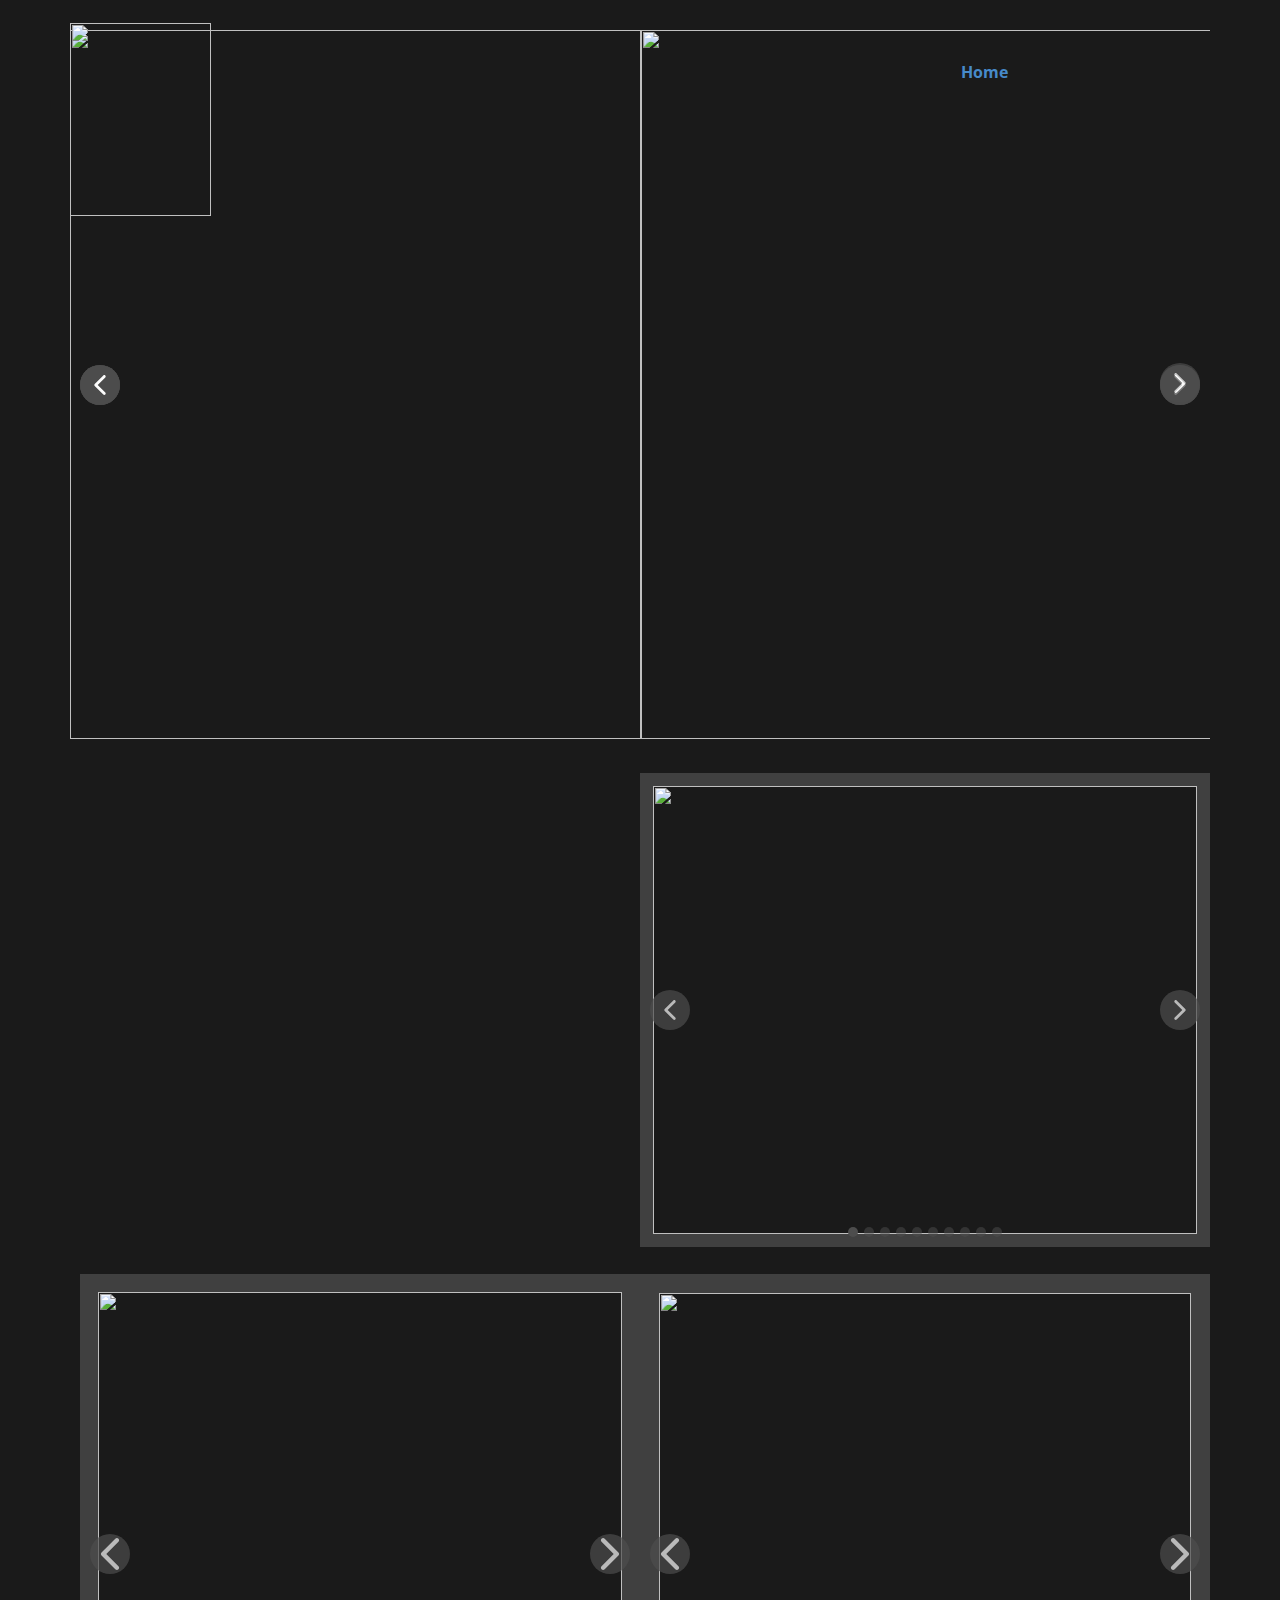
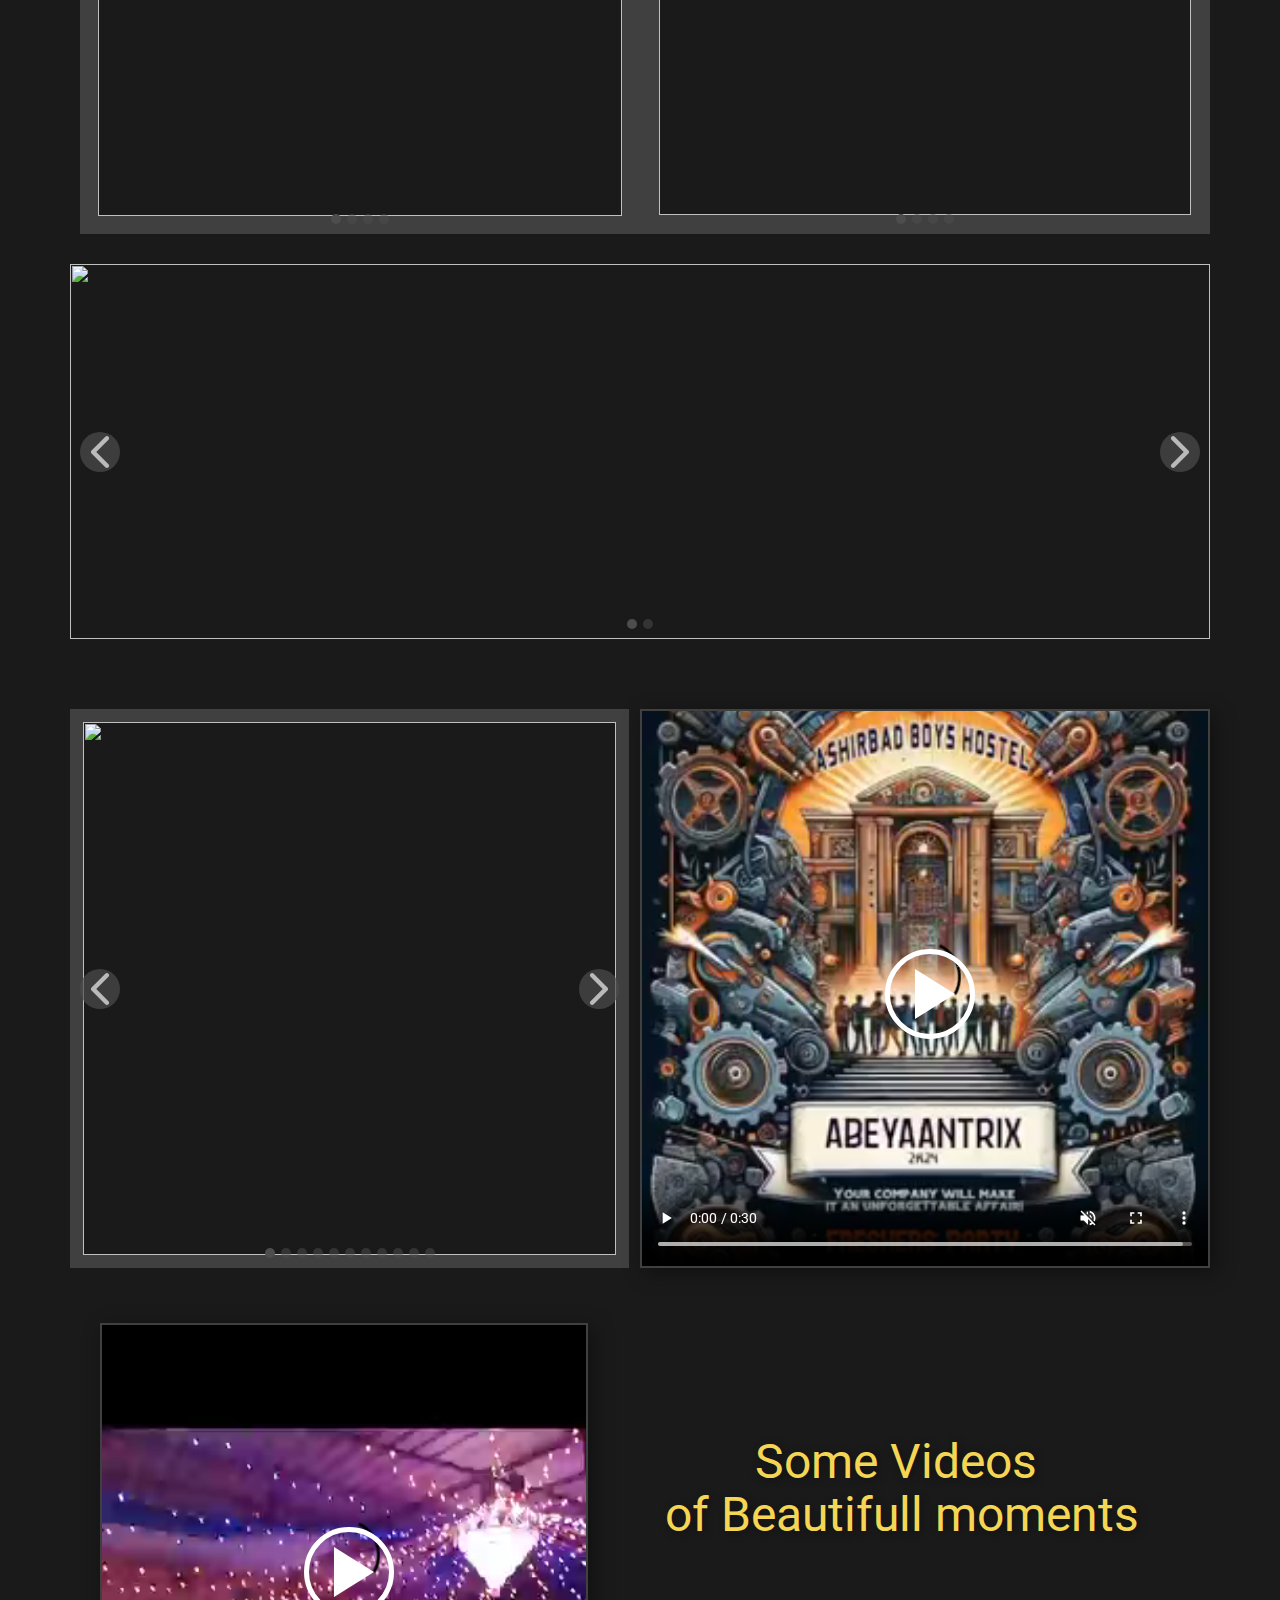
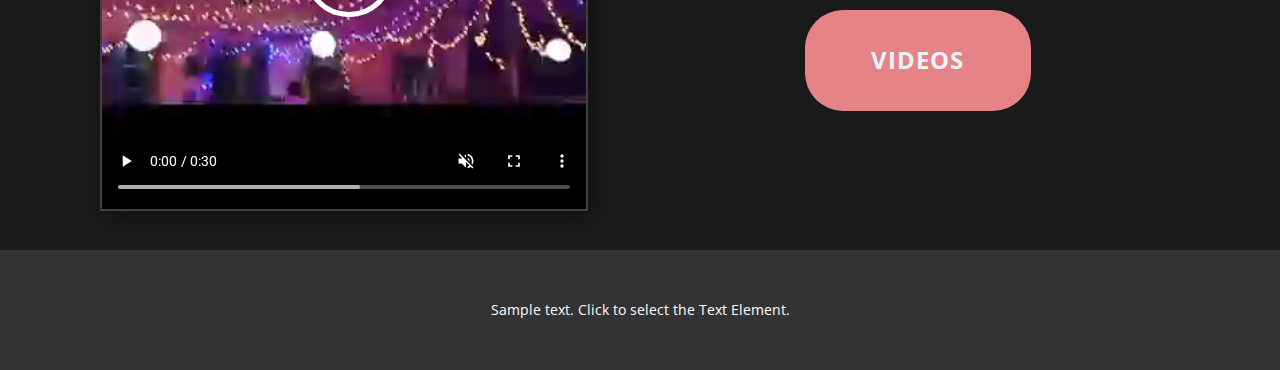
==== index.html @ 58b84826 "Add files via upload" ====
<!DOCTYPE html>
<html style="font-size: 16px;" lang="en"><head>
    <meta name="viewport" content="width=device-width, initial-scale=1.0">
    <meta charset="utf-8">
    <meta name="keywords" content="Some Videos&nbsp;of Beautifull moments">
    <meta name="description" content="">
    <title>Home</title>
    <link rel="stylesheet" href="style.css" media="screen">
<link rel="stylesheet" href="Home.css" media="screen">
    <script class="u-script" type="text/javascript" src="jquery.js" defer=""></script>
    <script class="u-script" type="text/javascript" src="script.js" defer=""></script>
    <meta name="generator" content="mess parti 2024">
    <link id="u-theme-google-font" rel="stylesheet" href="https://fonts.googleapis.com/css?family=Roboto:100,100i,300,300i,400,400i,500,500i,700,700i,900,900i|Open+Sans:300,300i,400,400i,500,500i,600,600i,700,700i,800,800i">
    
    
    
    
    
    
    <script type="application/ld+json">{
		"@context": "http://schema.org",
		"@type": "Organization",
		"name": "mess 2024",
		"logo": "images/IMG-20240323-WA0012.jpg"
}</script>
    <meta name="theme-color" content="#478ac9">
    <meta property="og:title" content="Home">
    <meta property="og:type" content="website">
  <meta data-intl-tel-input-cdn-path="intlTelInput/"></head>
  <body data-path-to-root="./" data-include-products="false" class="u-body u-overlap u-xl-mode" data-lang="en"><header class="u-clearfix u-header u-header" id="sec-2271"><div class="u-clearfix u-sheet u-sheet-1">
        <a href="https://nicepage.com" class="u-hover-feature u-image u-logo u-image-1" data-image-width="759" data-image-height="1017">
          <img src="images/IMG-20240323-WA0012.jpg" class="u-logo-image u-logo-image-1">
        </a>
        <nav class="u-menu u-menu-one-level u-offcanvas u-menu-1">
          <div class="menu-collapse" style="font-size: 1rem; letter-spacing: 0px; font-weight: 700;">
            <a class="u-button-style u-custom-border u-custom-border-color u-custom-borders u-custom-left-right-menu-spacing u-custom-padding-bottom u-custom-text-color u-custom-top-bottom-menu-spacing u-nav-link u-text-active-palette-1-base u-text-hover-palette-2-base" href="#">
              <svg class="u-svg-link" viewBox="0 0 24 24"><use xmlns:xlink="http://www.w3.org/1999/xlink" xlink:href="#menu-hamburger"></use></svg>
              <svg class="u-svg-content" version="1.1" id="menu-hamburger" viewBox="0 0 16 16" x="0px" y="0px" xmlns:xlink="http://www.w3.org/1999/xlink" xmlns="http://www.w3.org/2000/svg"><g><rect y="1" width="16" height="2"></rect><rect y="7" width="16" height="2"></rect><rect y="13" width="16" height="2"></rect>
</g></svg>
            </a>
          </div>
          <div class="u-custom-menu u-nav-container">
            <ul class="u-nav u-spacing-20 u-unstyled u-nav-1"><li class="u-nav-item"><a class="u-button-style u-nav-link u-text-active-palette-1-base u-text-grey-90 u-text-hover-palette-2-base" href="Home.html" style="padding: 10px;">Home</a>
</li><li class="u-nav-item"><a class="u-button-style u-nav-link u-text-active-palette-1-base u-text-grey-90 u-text-hover-palette-2-base" href="About.html" target="_blank" style="padding: 10px;">About</a>
</li><li class="u-nav-item"><a class="u-button-style u-nav-link u-text-active-palette-1-base u-text-grey-90 u-text-hover-palette-2-base" href="Contact.html" target="_blank" style="padding: 10px;">Contact</a>
</li></ul>
          </div>
          <div class="u-custom-menu u-nav-container-collapse">
            <div class="u-black u-container-style u-inner-container-layout u-opacity u-opacity-95 u-sidenav">
              <div class="u-inner-container-layout u-sidenav-overflow">
                <div class="u-menu-close"></div>
                <ul class="u-align-center u-nav u-popupmenu-items u-unstyled u-nav-2"><li class="u-nav-item"><a class="u-button-style u-nav-link" href="Home.html">Home</a>
</li><li class="u-nav-item"><a class="u-button-style u-nav-link" href="About.html" target="_blank">About</a>
</li><li class="u-nav-item"><a class="u-button-style u-nav-link" href="Contact.html" target="_blank">Contact</a>
</li></ul>
              </div>
            </div>
            <div class="u-black u-menu-overlay u-opacity u-opacity-70"></div>
          </div>
        </nav>
      </div></header>
    <section class="u-clearfix u-grey-90 u-section-1" id="sec-4400">
      <div class="u-clearfix u-sheet u-valign-middle u-sheet-1">
        <div class="u-expanded-width u-gallery u-layout-horizontal u-lightbox u-no-transition u-show-text-on-hover u-width-fixed u-gallery-1" id="carousel-5903">
          <div class="u-gallery-inner u-gallery-inner-1" role="listbox"><div class="u-effect-fade u-gallery-item u-gallery-item-1"><div class="u-back-slide" data-image-width="3000" data-image-height="3000"><img class="u-back-image u-back-image-1" src="images/IMG20240323182809.jpg">
</div><div class="u-align-center u-over-slide u-shading u-over-slide-1"></div>
</div><div class="u-effect-fade u-gallery-item u-gallery-item-2"><div class="u-back-slide" data-image-width="3000" data-image-height="3000"><img class="u-back-image u-back-image-2" src="images/IMG20240323181850.jpg">
</div><div class="u-align-center u-over-slide u-shading u-over-slide-2"></div>
</div><div class="u-effect-fade u-gallery-item u-gallery-item-3" data-image-width="3000" data-image-height="3000"><div class="u-back-slide" data-image-width="3000" data-image-height="3000"><img class="u-back-image u-back-image-3" src="images/IMG20240323182809.jpg">
</div><div class="u-align-center u-over-slide u-shading u-over-slide-3"></div><style data-mode="XL"></style><style data-mode="LG"></style><style data-mode="MD"></style><style data-mode="SM"></style><style data-mode="XS"></style>
</div><div class="u-effect-fade u-gallery-item u-gallery-item-4" data-image-width="3000" data-image-height="3000"><div class="u-back-slide"><img class="u-back-image u-back-image-4" src="images/IMG20240323181850.jpg">
</div><div class="u-align-center u-over-slide u-shading u-over-slide-4"></div><style data-mode="XL"></style><style data-mode="LG"></style><style data-mode="MD"></style><style data-mode="SM"></style><style data-mode="XS"></style>
</div><div class="u-effect-fade u-gallery-item u-gallery-item-5" data-image-width="3000" data-image-height="3000"><div class="u-back-slide"><img class="u-back-image u-back-image-5" src="images/IMG20240323181857.jpg">
</div><div class="u-align-center u-over-slide u-shading u-over-slide-5"></div><style data-mode="XL"></style><style data-mode="LG"></style><style data-mode="MD"></style><style data-mode="SM"></style><style data-mode="XS"></style>
</div><div class="u-effect-fade u-gallery-item u-gallery-item-6" data-image-width="3000" data-image-height="3000"><div class="u-back-slide"><img class="u-back-image u-back-image-6" src="images/IMG20240323182817.jpg">
</div><div class="u-align-center u-over-slide u-shading u-over-slide-6"></div><style data-mode="XL"></style><style data-mode="LG"></style><style data-mode="MD"></style><style data-mode="SM"></style><style data-mode="XS"></style>
</div></div>
          <a class="u-absolute-vcenter u-gallery-nav u-gallery-nav-prev u-grey-70 u-icon-circle u-opacity u-opacity-70 u-spacing-10 u-text-white u-gallery-nav-1" href="#" role="button">
            <span aria-hidden="true">
              <svg viewBox="0 0 451.847 451.847"><path d="M97.141,225.92c0-8.095,3.091-16.192,9.259-22.366L300.689,9.27c12.359-12.359,32.397-12.359,44.751,0
c12.354,12.354,12.354,32.388,0,44.748L173.525,225.92l171.903,171.909c12.354,12.354,12.354,32.391,0,44.744
c-12.354,12.365-32.386,12.365-44.745,0l-194.29-194.281C100.226,242.115,97.141,234.018,97.141,225.92z"></path></svg>
            </span>
            <span class="sr-only">
              <svg viewBox="0 0 451.847 451.847"><path d="M97.141,225.92c0-8.095,3.091-16.192,9.259-22.366L300.689,9.27c12.359-12.359,32.397-12.359,44.751,0
c12.354,12.354,12.354,32.388,0,44.748L173.525,225.92l171.903,171.909c12.354,12.354,12.354,32.391,0,44.744
c-12.354,12.365-32.386,12.365-44.745,0l-194.29-194.281C100.226,242.115,97.141,234.018,97.141,225.92z"></path></svg>
            </span>
          </a>
          <a class="u-absolute-vcenter u-gallery-nav u-gallery-nav-next u-grey-70 u-icon-circle u-opacity u-opacity-70 u-spacing-10 u-text-white u-gallery-nav-2" href="#" role="button">
            <span aria-hidden="true">
              <svg viewBox="0 0 451.846 451.847"><path d="M345.441,248.292L151.154,442.573c-12.359,12.365-32.397,12.365-44.75,0c-12.354-12.354-12.354-32.391,0-44.744
L278.318,225.92L106.409,54.017c-12.354-12.359-12.354-32.394,0-44.748c12.354-12.359,32.391-12.359,44.75,0l194.287,194.284
c6.177,6.18,9.262,14.271,9.262,22.366C354.708,234.018,351.617,242.115,345.441,248.292z"></path></svg>
            </span>
            <span class="sr-only">
              <svg viewBox="0 0 451.846 451.847"><path d="M345.441,248.292L151.154,442.573c-12.359,12.365-32.397,12.365-44.75,0c-12.354-12.354-12.354-32.391,0-44.744
L278.318,225.92L106.409,54.017c-12.354-12.359-12.354-32.394,0-44.748c12.354-12.359,32.391-12.359,44.75,0l194.287,194.284
c6.177,6.18,9.262,14.271,9.262,22.366C354.708,234.018,351.617,242.115,345.441,248.292z"></path></svg>
            </span>
          </a>
          <a class="u-absolute-vcenter u-gallery-nav u-gallery-nav-prev u-grey-70 u-icon-circle u-opacity u-opacity-70 u-spacing-10 u-text-white u-gallery-nav-3" href="#" role="button">
            <span aria-hidden="true">
              <svg viewBox="0 0 451.847 451.847"><path d="M97.141,225.92c0-8.095,3.091-16.192,9.259-22.366L300.689,9.27c12.359-12.359,32.397-12.359,44.751,0
c12.354,12.354,12.354,32.388,0,44.748L173.525,225.92l171.903,171.909c12.354,12.354,12.354,32.391,0,44.744
c-12.354,12.365-32.386,12.365-44.745,0l-194.29-194.281C100.226,242.115,97.141,234.018,97.141,225.92z"></path></svg>
            </span>
            <span class="sr-only">
              <svg viewBox="0 0 451.847 451.847"><path d="M97.141,225.92c0-8.095,3.091-16.192,9.259-22.366L300.689,9.27c12.359-12.359,32.397-12.359,44.751,0
c12.354,12.354,12.354,32.388,0,44.748L173.525,225.92l171.903,171.909c12.354,12.354,12.354,32.391,0,44.744
c-12.354,12.365-32.386,12.365-44.745,0l-194.29-194.281C100.226,242.115,97.141,234.018,97.141,225.92z"></path></svg>
            </span>
          </a>
          <a class="u-absolute-vcenter u-gallery-nav u-gallery-nav-next u-grey-70 u-icon-circle u-opacity u-opacity-70 u-spacing-10 u-text-white u-gallery-nav-4" href="#" role="button">
            <span aria-hidden="true">
              <svg viewBox="0 0 451.846 451.847"><path d="M345.441,248.292L151.154,442.573c-12.359,12.365-32.397,12.365-44.75,0c-12.354-12.354-12.354-32.391,0-44.744
L278.318,225.92L106.409,54.017c-12.354-12.359-12.354-32.394,0-44.748c12.354-12.359,32.391-12.359,44.75,0l194.287,194.284
c6.177,6.18,9.262,14.271,9.262,22.366C354.708,234.018,351.617,242.115,345.441,248.292z"></path></svg>
            </span>
            <span class="sr-only">
              <svg viewBox="0 0 451.846 451.847"><path d="M345.441,248.292L151.154,442.573c-12.359,12.365-32.397,12.365-44.75,0c-12.354-12.354-12.354-32.391,0-44.744
L278.318,225.92L106.409,54.017c-12.354-12.359-12.354-32.394,0-44.748c12.354-12.359,32.391-12.359,44.75,0l194.287,194.284
c6.177,6.18,9.262,14.271,9.262,22.366C354.708,234.018,351.617,242.115,345.441,248.292z"></path></svg>
            </span>
          </a>
          <a class="u-absolute-vcenter u-gallery-nav u-gallery-nav-prev u-grey-70 u-icon-circle u-opacity u-opacity-70 u-spacing-10 u-text-white u-gallery-nav-5" href="#" role="button">
            <span aria-hidden="true">
              <svg viewBox="0 0 451.847 451.847"><path d="M97.141,225.92c0-8.095,3.091-16.192,9.259-22.366L300.689,9.27c12.359-12.359,32.397-12.359,44.751,0
c12.354,12.354,12.354,32.388,0,44.748L173.525,225.92l171.903,171.909c12.354,12.354,12.354,32.391,0,44.744
c-12.354,12.365-32.386,12.365-44.745,0l-194.29-194.281C100.226,242.115,97.141,234.018,97.141,225.92z"></path></svg>
            </span>
            <span class="sr-only">
              <svg viewBox="0 0 451.847 451.847"><path d="M97.141,225.92c0-8.095,3.091-16.192,9.259-22.366L300.689,9.27c12.359-12.359,32.397-12.359,44.751,0
c12.354,12.354,12.354,32.388,0,44.748L173.525,225.92l171.903,171.909c12.354,12.354,12.354,32.391,0,44.744
c-12.354,12.365-32.386,12.365-44.745,0l-194.29-194.281C100.226,242.115,97.141,234.018,97.141,225.92z"></path></svg>
            </span>
          </a>
          <a class="u-absolute-vcenter u-gallery-nav u-gallery-nav-next u-grey-70 u-icon-circle u-opacity u-opacity-70 u-spacing-10 u-text-white u-gallery-nav-6" href="#" role="button">
            <span aria-hidden="true">
              <svg viewBox="0 0 451.846 451.847"><path d="M345.441,248.292L151.154,442.573c-12.359,12.365-32.397,12.365-44.75,0c-12.354-12.354-12.354-32.391,0-44.744
L278.318,225.92L106.409,54.017c-12.354-12.359-12.354-32.394,0-44.748c12.354-12.359,32.391-12.359,44.75,0l194.287,194.284
c6.177,6.18,9.262,14.271,9.262,22.366C354.708,234.018,351.617,242.115,345.441,248.292z"></path></svg>
            </span>
            <span class="sr-only">
              <svg viewBox="0 0 451.846 451.847"><path d="M345.441,248.292L151.154,442.573c-12.359,12.365-32.397,12.365-44.75,0c-12.354-12.354-12.354-32.391,0-44.744
L278.318,225.92L106.409,54.017c-12.354-12.359-12.354-32.394,0-44.748c12.354-12.359,32.391-12.359,44.75,0l194.287,194.284
c6.177,6.18,9.262,14.271,9.262,22.366C354.708,234.018,351.617,242.115,345.441,248.292z"></path></svg>
            </span>
          </a>
          <a class="u-absolute-vcenter u-gallery-nav u-gallery-nav-prev u-grey-70 u-icon-circle u-opacity u-opacity-70 u-spacing-10 u-text-white u-gallery-nav-7" href="#" role="button">
            <span aria-hidden="true">
              <svg viewBox="0 0 451.847 451.847"><path d="M97.141,225.92c0-8.095,3.091-16.192,9.259-22.366L300.689,9.27c12.359-12.359,32.397-12.359,44.751,0
c12.354,12.354,12.354,32.388,0,44.748L173.525,225.92l171.903,171.909c12.354,12.354,12.354,32.391,0,44.744
c-12.354,12.365-32.386,12.365-44.745,0l-194.29-194.281C100.226,242.115,97.141,234.018,97.141,225.92z"></path></svg>
            </span>
            <span class="sr-only">
              <svg viewBox="0 0 451.847 451.847"><path d="M97.141,225.92c0-8.095,3.091-16.192,9.259-22.366L300.689,9.27c12.359-12.359,32.397-12.359,44.751,0
c12.354,12.354,12.354,32.388,0,44.748L173.525,225.92l171.903,171.909c12.354,12.354,12.354,32.391,0,44.744
c-12.354,12.365-32.386,12.365-44.745,0l-194.29-194.281C100.226,242.115,97.141,234.018,97.141,225.92z"></path></svg>
            </span>
          </a>
          <a class="u-gallery-nav u-gallery-nav-next u-grey-70 u-icon-circle u-opacity u-opacity-70 u-spacing-10 u-text-white u-gallery-nav-8" href="#" role="button">
            <span aria-hidden="true">
              <svg viewBox="0 0 451.846 451.847"><path d="M345.441,248.292L151.154,442.573c-12.359,12.365-32.397,12.365-44.75,0c-12.354-12.354-12.354-32.391,0-44.744
L278.318,225.92L106.409,54.017c-12.354-12.359-12.354-32.394,0-44.748c12.354-12.359,32.391-12.359,44.75,0l194.287,194.284
c6.177,6.18,9.262,14.271,9.262,22.366C354.708,234.018,351.617,242.115,345.441,248.292z"></path></svg>
            </span>
            <span class="sr-only">
              <svg viewBox="0 0 451.846 451.847"><path d="M345.441,248.292L151.154,442.573c-12.359,12.365-32.397,12.365-44.75,0c-12.354-12.354-12.354-32.391,0-44.744
L278.318,225.92L106.409,54.017c-12.354-12.359-12.354-32.394,0-44.748c12.354-12.359,32.391-12.359,44.75,0l194.287,194.284
c6.177,6.18,9.262,14.271,9.262,22.366C354.708,234.018,351.617,242.115,345.441,248.292z"></path></svg>
            </span>
          </a>
        </div>
      </div>
    </section>
    <section class="u-clearfix u-grey-90 u-section-2" id="sec-0dc5">
      <div class="u-clearfix u-sheet u-sheet-1">
        <div class="data-layout-selected u-clearfix u-gutter-18 u-layout-wrap u-layout-wrap-1">
          <div class="u-layout">
            <div class="u-layout-row">
              <div class="u-align-left u-container-style u-layout-cell u-left-cell u-size-30 u-layout-cell-1">
                <div class="u-container-layout u-container-layout-1">
                  <div class="u-align-left u-border-2 u-border-grey-75 u-expanded u-video u-video-1" data-animation-name="bounceIn" data-animation-duration="1000" data-animation-direction="" data-animation-delay="0">
                    <div class="embed-responsive embed-responsive-1">
                      <iframe style="position: absolute;top: 0;left: 0;width: 100%;height: 100%;" class="embed-responsive-item" src="https://www.youtube.com/embed/3Sv-1KgGHLw?mute=1&amp;showinfo=0&amp;controls=1&amp;start=0" frameborder="0" allowfullscreen=""></iframe>
                    </div>
                  </div>
                </div>
              </div>
              <div class="u-align-left u-container-style u-layout-cell u-size-30 u-layout-cell-2" data-animation-name="bounceIn" data-animation-duration="1000" data-animation-delay="0" data-animation-direction="">
                <div class="u-container-layout u-container-layout-2">
                  <div class="u-align-left u-border-2 u-border-grey-75 u-expanded u-video u-video-2">
                    <div class="embed-responsive embed-responsive-2">
                      <iframe style="position: absolute;top: 0;left: 0;width: 100%;height: 100%;" class="embed-responsive-item" src="https://www.youtube.com/embed/1M1KbGJQprs?mute=1&amp;showinfo=0&amp;controls=1&amp;start=0" frameborder="0" allowfullscreen=""></iframe>
                    </div>
                  </div>
                </div>
              </div>
            </div>
          </div>
        </div>
        <div class="custom-expanded u-carousel u-gallery u-gallery-slider u-layout-carousel u-lightbox u-no-transition u-show-text-on-hover u-gallery-1" data-interval="5000" data-u-ride="carousel" id="carousel-f7e7">
          <ol class="u-absolute-hcenter u-carousel-indicators u-carousel-indicators-1">
            <li data-u-target="#carousel-f7e7" data-u-slide-to="0" class="u-active u-grey-70 u-shape-circle" style="width: 10px; height: 10px;"></li>
            <li data-u-target="#carousel-f7e7" data-u-slide-to="1" class="u-grey-70 u-shape-circle" style="width: 10px; height: 10px;"></li>
            <li data-u-target="#carousel-f7e7" data-u-slide-to="2" class="u-grey-70 u-shape-circle" style="width: 10px; height: 10px;"></li>
            <li data-u-target="#carousel-f7e7" data-u-slide-to="3" class="u-grey-70 u-shape-circle" style="width: 10px; height: 10px;"></li>
            <li data-u-target="#carousel-f7e7" data-u-slide-to="4" class="u-grey-70 u-shape-circle" style="width: 10px; height: 10px;"></li>
            <li data-u-target="#carousel-f7e7" data-u-slide-to="5" class="u-grey-70 u-shape-circle" style="width: 10px; height: 10px;"></li>
            <li data-u-target="#carousel-f7e7" data-u-slide-to="6" class="u-grey-70 u-shape-circle" style="width: 10px; height: 10px;"></li>
            <li data-u-target="#carousel-f7e7" data-u-slide-to="7" class="u-grey-70 u-shape-circle" style="width: 10px; height: 10px;"></li>
            <li data-u-target="#carousel-f7e7" data-u-slide-to="8" class="u-grey-70 u-shape-circle" style="width: 10px; height: 10px;"></li>
            <li data-u-target="#carousel-f7e7" data-u-slide-to="9" class="u-grey-70 u-shape-circle" style="width: 10px; height: 10px;"></li>
          </ol>
          <div class="u-carousel-inner u-gallery-inner" role="listbox">
            <div class="u-active u-border-13 u-border-grey-75 u-carousel-item u-effect-fade u-gallery-item u-carousel-item-1">
              <div class="u-back-slide" data-image-width="3000" data-image-height="3000">
                <img class="u-back-image u-expanded" src="images/IMG20240323201051.jpg">
              </div>
              <div class="u-align-center u-over-slide u-shading u-valign-bottom u-over-slide-1">
                <h3 class="u-gallery-heading"></h3> <!--Text-->
                <p class="u-gallery-text"></p>      <!--Text-->
              </div>
            </div>
            <div class="u-border-13 u-border-grey-75 u-carousel-item u-effect-fade u-gallery-item u-carousel-item-2">
              <div class="u-back-slide" data-image-width="3000" data-image-height="3000">
                <img class="u-back-image u-expanded" src="images/IMG20240323201103.jpg">
              </div>
              <div class="u-align-center u-over-slide u-shading u-valign-bottom u-over-slide-2">
                <h3 class="u-gallery-heading"></h3> <!--Text-->
                <p class="u-gallery-text"></p>      <!--Text-->
              </div>
            </div>
            <div class="u-border-13 u-border-grey-75 u-carousel-item u-effect-fade u-gallery-item u-carousel-item-3">
              <div class="u-back-slide" data-image-width="3000" data-image-height="3000">
                <img class="u-back-image u-expanded" src="images/IMG20240323202141.jpg">
              </div>
              <div class="u-align-center u-over-slide u-shading u-valign-bottom u-over-slide-3">
                <h3 class="u-gallery-heading"></h3> <!--Text-->
                <p class="u-gallery-text"></p>      <!--Text-->
              </div>
            </div>
            <div class="u-border-13 u-border-grey-75 u-carousel-item u-effect-fade u-gallery-item u-carousel-item-4">
              <div class="u-back-slide" data-image-width="3000" data-image-height="3000">
                <img class="u-back-image u-expanded" src="images/IMG20240323202010.jpg">
              </div>
              <div class="u-align-center u-over-slide u-shading u-valign-bottom u-over-slide-4">
                <h3 class="u-gallery-heading"></h3> <!--Text-->
                <p class="u-gallery-text"></p>      <!--Text-->
              </div>
            </div>
            <div class="u-border-13 u-border-grey-75 u-carousel-item u-effect-fade u-gallery-item u-carousel-item-5">
              <div class="u-back-slide" data-image-width="3000" data-image-height="3000">
                <img class="u-back-image u-expanded" src="images/IMG20240323202025.jpg">
              </div>
              <div class="u-align-center u-over-slide u-shading u-valign-bottom u-over-slide-5">
                <h3 class="u-gallery-heading"></h3> <!--Text-->
                <p class="u-gallery-text"></p>      <!--Text-->
              </div>
            </div>
            <div class="u-border-13 u-border-grey-75 u-carousel-item u-effect-fade u-gallery-item u-carousel-item-6">
              <div class="u-back-slide" data-image-width="3000" data-image-height="3000">
                <img class="u-back-image u-expanded" src="images/IMG20240323202147.jpg">
              </div>
              <div class="u-align-center u-over-slide u-shading u-valign-bottom u-over-slide-6">
                <h3 class="u-gallery-heading"></h3> <!--Text-->
                <p class="u-gallery-text"></p>      <!--Text-->
              </div>
            </div>
            <div class="u-border-13 u-border-grey-75 u-carousel-item u-effect-fade u-gallery-item u-carousel-item-7" data-image-width="3000" data-image-height="3000">
              <div class="u-back-slide">
                <img class="u-back-image u-expanded" src="images/IMG20240323202039.jpg">
              </div>
              <div class="u-align-center u-over-slide u-shading u-valign-bottom u-over-slide-7"></div>
              <style data-mode="XL"></style>
              <style data-mode="LG"></style>
              <style data-mode="MD"></style>
              <style data-mode="SM"></style>
              <style data-mode="XS"></style>
            </div>
            <div class="u-border-13 u-border-grey-75 u-carousel-item u-effect-fade u-gallery-item u-carousel-item-8" data-image-width="3000" data-image-height="3000">
              <div class="u-back-slide">
                <img class="u-back-image u-expanded" src="images/IMG20240323202013.jpg">
              </div>
              <div class="u-align-center u-over-slide u-shading u-valign-bottom u-over-slide-8"></div>
              <style data-mode="XL"></style>
              <style data-mode="LG"></style>
              <style data-mode="MD"></style>
              <style data-mode="SM"></style>
              <style data-mode="XS"></style>
            </div>
            <div class="u-border-13 u-border-grey-75 u-carousel-item u-effect-fade u-gallery-item u-carousel-item-9" data-image-width="3000" data-image-height="3000">
              <div class="u-back-slide">
                <img class="u-back-image u-expanded" src="images/IMG20240323200906.jpg">
              </div>
              <div class="u-align-center u-over-slide u-shading u-valign-bottom u-over-slide-9"></div>
              <style data-mode="XL"></style>
              <style data-mode="LG"></style>
              <style data-mode="MD"></style>
              <style data-mode="SM"></style>
              <style data-mode="XS"></style>
            </div>
            <div class="u-border-13 u-border-grey-75 u-carousel-item u-effect-fade u-gallery-item u-carousel-item-10" data-image-width="3000" data-image-height="3000">
              <div class="u-back-slide">
                <img class="u-back-image u-expanded" src="images/IMG20240323205108.jpg">
              </div>
              <div class="u-align-center u-over-slide u-shading u-valign-bottom u-over-slide-10"></div>
              <style data-mode="XL"></style>
              <style data-mode="LG"></style>
              <style data-mode="MD"></style>
              <style data-mode="SM"></style>
              <style data-mode="XS"></style>
            </div>
          </div>
          <a class="u-absolute-vcenter u-carousel-control u-carousel-control-prev u-grey-70 u-icon-circle u-opacity u-opacity-70 u-spacing-10 u-text-white u-carousel-control-1" href="#carousel-f7e7" role="button" data-u-slide="prev">
            <span aria-hidden="true">
              <svg viewBox="0 0 451.847 451.847"><path d="M97.141,225.92c0-8.095,3.091-16.192,9.259-22.366L300.689,9.27c12.359-12.359,32.397-12.359,44.751,0
c12.354,12.354,12.354,32.388,0,44.748L173.525,225.92l171.903,171.909c12.354,12.354,12.354,32.391,0,44.744
c-12.354,12.365-32.386,12.365-44.745,0l-194.29-194.281C100.226,242.115,97.141,234.018,97.141,225.92z"></path></svg>
            </span>
            <span class="sr-only">
              <svg viewBox="0 0 451.847 451.847"><path d="M97.141,225.92c0-8.095,3.091-16.192,9.259-22.366L300.689,9.27c12.359-12.359,32.397-12.359,44.751,0
c12.354,12.354,12.354,32.388,0,44.748L173.525,225.92l171.903,171.909c12.354,12.354,12.354,32.391,0,44.744
c-12.354,12.365-32.386,12.365-44.745,0l-194.29-194.281C100.226,242.115,97.141,234.018,97.141,225.92z"></path></svg>
            </span>
          </a>
          <a class="u-absolute-vcenter u-carousel-control u-carousel-control-next u-grey-70 u-icon-circle u-opacity u-opacity-70 u-spacing-10 u-text-white u-carousel-control-2" href="#carousel-f7e7" role="button" data-u-slide="next">
            <span aria-hidden="true">
              <svg viewBox="0 0 451.846 451.847"><path d="M345.441,248.292L151.154,442.573c-12.359,12.365-32.397,12.365-44.75,0c-12.354-12.354-12.354-32.391,0-44.744
L278.318,225.92L106.409,54.017c-12.354-12.359-12.354-32.394,0-44.748c12.354-12.359,32.391-12.359,44.75,0l194.287,194.284
c6.177,6.18,9.262,14.271,9.262,22.366C354.708,234.018,351.617,242.115,345.441,248.292z"></path></svg>
            </span>
            <span class="sr-only">
              <svg viewBox="0 0 451.846 451.847"><path d="M345.441,248.292L151.154,442.573c-12.359,12.365-32.397,12.365-44.75,0c-12.354-12.354-12.354-32.391,0-44.744
L278.318,225.92L106.409,54.017c-12.354-12.359-12.354-32.394,0-44.748c12.354-12.359,32.391-12.359,44.75,0l194.287,194.284
c6.177,6.18,9.262,14.271,9.262,22.366C354.708,234.018,351.617,242.115,345.441,248.292z"></path></svg>
            </span>
          </a>
        </div>
        <div class="custom-expanded u-carousel u-gallery u-gallery-slider u-layout-carousel u-lightbox u-no-transition u-show-text-on-hover u-gallery-2" data-interval="5000" data-u-ride="carousel" id="carousel-073e">
          <ol class="u-absolute-hcenter u-carousel-indicators u-carousel-indicators-2">
            <li data-u-target="#carousel-073e" data-u-slide-to="0" class="u-active u-grey-70 u-shape-circle" style="width: 10px; height: 10px;"></li>
            <li data-u-target="#carousel-073e" data-u-slide-to="1" class="u-grey-70 u-shape-circle" style="width: 10px; height: 10px;"></li>
            <li data-u-target="#carousel-073e" data-u-slide-to="2" class="u-grey-70 u-shape-circle" style="width: 10px; height: 10px;"></li>
            <li data-u-target="#carousel-073e" data-u-slide-to="3" class="u-grey-70 u-shape-circle" style="width: 10px; height: 10px;"></li>
          </ol>
          <div class="u-carousel-inner u-gallery-inner" role="listbox">
            <div class="u-active u-border-18 u-border-grey-75 u-carousel-item u-effect-fade u-gallery-item u-carousel-item-11">
              <div class="u-back-slide" data-image-width="3000" data-image-height="3000">
                <img class="u-back-image u-expanded" src="images/1st.jpg">
              </div>
              <div class="u-align-center u-over-slide u-shading u-valign-bottom u-over-slide-11">
                <h3 class="u-gallery-heading"></h3> <!--Text-->
                <p class="u-gallery-text"></p>      <!--Text-->
              </div>
            </div>
            <div class="u-border-18 u-border-grey-75 u-carousel-item u-effect-fade u-gallery-item u-carousel-item-12">
              <div class="u-back-slide" data-image-width="3000" data-image-height="3000">
                <img class="u-back-image u-expanded" src="images/2nd.jpg">
              </div>
              <div class="u-align-center u-over-slide u-shading u-valign-bottom u-over-slide-12">
                <h3 class="u-gallery-heading"></h3> <!--Text-->
                <p class="u-gallery-text"></p>      <!--Text-->
              </div>
            </div>
            <div class="u-border-18 u-border-grey-75 u-carousel-item u-effect-fade u-gallery-item u-carousel-item-13" data-image-width="3000" data-image-height="3000">
              <div class="u-back-slide">
                <img class="u-back-image u-expanded" src="images/4th.jpg">
              </div>
              <div class="u-align-center u-over-slide u-shading u-valign-bottom u-over-slide-13"></div>
              <style data-mode="XL"></style>
              <style data-mode="LG"></style>
              <style data-mode="MD"></style>
              <style data-mode="SM"></style>
              <style data-mode="XS"></style>
            </div>
            <div class="u-border-18 u-border-grey-75 u-carousel-item u-effect-fade u-gallery-item u-carousel-item-14" data-image-width="2448" data-image-height="2448">
              <div class="u-back-slide">
                <img class="u-back-image u-expanded" src="images/3rd.jpg">
              </div>
              <div class="u-align-center u-over-slide u-shading u-valign-bottom u-over-slide-14"></div>
              <style data-mode="XL"></style>
              <style data-mode="LG"></style>
              <style data-mode="MD"></style>
              <style data-mode="SM"></style>
              <style data-mode="XS"></style>
            </div>
          </div>
          <a class="u-absolute-vcenter u-carousel-control u-carousel-control-prev u-grey-70 u-icon-circle u-opacity u-opacity-70 u-spacing-10 u-text-white u-carousel-control-3" href="#carousel-073e" role="button" data-u-slide="prev">
            <span aria-hidden="true">
              <svg viewBox="0 0 451.847 451.847"><path d="M97.141,225.92c0-8.095,3.091-16.192,9.259-22.366L300.689,9.27c12.359-12.359,32.397-12.359,44.751,0
c12.354,12.354,12.354,32.388,0,44.748L173.525,225.92l171.903,171.909c12.354,12.354,12.354,32.391,0,44.744
c-12.354,12.365-32.386,12.365-44.745,0l-194.29-194.281C100.226,242.115,97.141,234.018,97.141,225.92z"></path></svg>
            </span>
            <span class="sr-only">
              <svg viewBox="0 0 451.847 451.847"><path d="M97.141,225.92c0-8.095,3.091-16.192,9.259-22.366L300.689,9.27c12.359-12.359,32.397-12.359,44.751,0
c12.354,12.354,12.354,32.388,0,44.748L173.525,225.92l171.903,171.909c12.354,12.354,12.354,32.391,0,44.744
c-12.354,12.365-32.386,12.365-44.745,0l-194.29-194.281C100.226,242.115,97.141,234.018,97.141,225.92z"></path></svg>
            </span>
          </a>
          <a class="u-absolute-vcenter u-carousel-control u-carousel-control-next u-grey-70 u-icon-circle u-opacity u-opacity-70 u-spacing-10 u-text-white u-carousel-control-4" href="#carousel-073e" role="button" data-u-slide="next">
            <span aria-hidden="true">
              <svg viewBox="0 0 451.846 451.847"><path d="M345.441,248.292L151.154,442.573c-12.359,12.365-32.397,12.365-44.75,0c-12.354-12.354-12.354-32.391,0-44.744
L278.318,225.92L106.409,54.017c-12.354-12.359-12.354-32.394,0-44.748c12.354-12.359,32.391-12.359,44.75,0l194.287,194.284
c6.177,6.18,9.262,14.271,9.262,22.366C354.708,234.018,351.617,242.115,345.441,248.292z"></path></svg>
            </span>
            <span class="sr-only">
              <svg viewBox="0 0 451.846 451.847"><path d="M345.441,248.292L151.154,442.573c-12.359,12.365-32.397,12.365-44.75,0c-12.354-12.354-12.354-32.391,0-44.744
L278.318,225.92L106.409,54.017c-12.354-12.359-12.354-32.394,0-44.748c12.354-12.359,32.391-12.359,44.75,0l194.287,194.284
c6.177,6.18,9.262,14.271,9.262,22.366C354.708,234.018,351.617,242.115,345.441,248.292z"></path></svg>
            </span>
          </a>
        </div>
        <div class="custom-expanded u-carousel u-gallery u-gallery-slider u-layout-carousel u-lightbox u-no-transition u-show-text-on-hover u-gallery-3" data-interval="5000" data-u-ride="carousel" id="carousel-31af">
          <ol class="u-absolute-hcenter u-carousel-indicators u-carousel-indicators-3">
            <li data-u-target="#carousel-31af" data-u-slide-to="0" class="u-active u-grey-70 u-shape-circle" style="width: 10px; height: 10px;"></li>
            <li data-u-target="#carousel-31af" data-u-slide-to="1" class="u-grey-70 u-shape-circle" style="width: 10px; height: 10px;"></li>
            <li data-u-target="#carousel-31af" data-u-slide-to="2" class="u-grey-70 u-shape-circle" style="width: 10px; height: 10px;"></li>
            <li data-u-target="#carousel-31af" data-u-slide-to="3" class="u-grey-70 u-shape-circle" style="width: 10px; height: 10px;"></li>
          </ol>
          <div class="u-carousel-inner u-gallery-inner" role="listbox">
            <div class="u-active u-border-19 u-border-grey-75 u-carousel-item u-effect-fade u-gallery-item u-carousel-item-15">
              <div class="u-back-slide" data-image-width="3000" data-image-height="3000">
                <img class="u-back-image u-expanded" src="images/IMG20240324024018.jpg">
              </div>
              <div class="u-align-center u-over-slide u-shading u-valign-bottom u-over-slide-15">
                <h3 class="u-gallery-heading"></h3> <!--Text-->
                <p class="u-gallery-text"></p>      <!--Text-->
              </div>
            </div>
            <div class="u-border-19 u-border-grey-75 u-carousel-item u-effect-fade u-gallery-item u-carousel-item-16">
              <div class="u-back-slide" data-image-width="3000" data-image-height="3000">
                <img class="u-back-image u-expanded" src="images/IMG20240324024025.jpg">
              </div>
              <div class="u-align-center u-over-slide u-shading u-valign-bottom u-over-slide-16">
                <h3 class="u-gallery-heading"></h3> <!--Text-->
                <p class="u-gallery-text"></p>      <!--Text-->
              </div>
            </div>
            <div class="u-border-19 u-border-grey-75 u-carousel-item u-effect-fade u-gallery-item u-carousel-item-17" data-image-width="3000" data-image-height="3000">
              <div class="u-back-slide">
                <img class="u-back-image u-expanded" src="images/IMG20240324024021.jpg">
              </div>
              <div class="u-align-center u-over-slide u-shading u-valign-bottom u-over-slide-17"></div>
              <style data-mode="XL"></style>
              <style data-mode="LG"></style>
              <style data-mode="MD"></style>
              <style data-mode="SM"></style>
              <style data-mode="XS"></style>
            </div>
            <div class="u-border-19 u-border-grey-75 u-carousel-item u-effect-fade u-gallery-item u-carousel-item-18" data-image-width="2448" data-image-height="2448">
              <div class="u-back-slide">
                <img class="u-back-image u-expanded" src="images/IMG20240324024009.jpg">
              </div>
              <div class="u-align-center u-over-slide u-shading u-valign-bottom u-over-slide-18"></div>
              <style data-mode="XL"></style>
              <style data-mode="LG"></style>
              <style data-mode="MD"></style>
              <style data-mode="SM"></style>
              <style data-mode="XS"></style>
            </div>
          </div>
          <a class="u-absolute-vcenter u-carousel-control u-carousel-control-prev u-grey-70 u-icon-circle u-opacity u-opacity-70 u-spacing-10 u-text-white u-carousel-control-5" href="#carousel-31af" role="button" data-u-slide="prev">
            <span aria-hidden="true">
              <svg viewBox="0 0 451.847 451.847"><path d="M97.141,225.92c0-8.095,3.091-16.192,9.259-22.366L300.689,9.27c12.359-12.359,32.397-12.359,44.751,0
c12.354,12.354,12.354,32.388,0,44.748L173.525,225.92l171.903,171.909c12.354,12.354,12.354,32.391,0,44.744
c-12.354,12.365-32.386,12.365-44.745,0l-194.29-194.281C100.226,242.115,97.141,234.018,97.141,225.92z"></path></svg>
            </span>
            <span class="sr-only">
              <svg viewBox="0 0 451.847 451.847"><path d="M97.141,225.92c0-8.095,3.091-16.192,9.259-22.366L300.689,9.27c12.359-12.359,32.397-12.359,44.751,0
c12.354,12.354,12.354,32.388,0,44.748L173.525,225.92l171.903,171.909c12.354,12.354,12.354,32.391,0,44.744
c-12.354,12.365-32.386,12.365-44.745,0l-194.29-194.281C100.226,242.115,97.141,234.018,97.141,225.92z"></path></svg>
            </span>
          </a>
          <a class="u-absolute-vcenter u-carousel-control u-carousel-control-next u-grey-70 u-icon-circle u-opacity u-opacity-70 u-spacing-10 u-text-white u-carousel-control-6" href="#carousel-31af" role="button" data-u-slide="next">
            <span aria-hidden="true">
              <svg viewBox="0 0 451.846 451.847"><path d="M345.441,248.292L151.154,442.573c-12.359,12.365-32.397,12.365-44.75,0c-12.354-12.354-12.354-32.391,0-44.744
L278.318,225.92L106.409,54.017c-12.354-12.359-12.354-32.394,0-44.748c12.354-12.359,32.391-12.359,44.75,0l194.287,194.284
c6.177,6.18,9.262,14.271,9.262,22.366C354.708,234.018,351.617,242.115,345.441,248.292z"></path></svg>
            </span>
            <span class="sr-only">
              <svg viewBox="0 0 451.846 451.847"><path d="M345.441,248.292L151.154,442.573c-12.359,12.365-32.397,12.365-44.75,0c-12.354-12.354-12.354-32.391,0-44.744
L278.318,225.92L106.409,54.017c-12.354-12.359-12.354-32.394,0-44.748c12.354-12.359,32.391-12.359,44.75,0l194.287,194.284
c6.177,6.18,9.262,14.271,9.262,22.366C354.708,234.018,351.617,242.115,345.441,248.292z"></path></svg>
            </span>
          </a>
        </div>
        <div class="u-carousel u-expanded-width u-gallery u-gallery-slider u-layout-carousel u-lightbox u-no-transition u-show-text-on-hover u-gallery-4" data-interval="5000" data-u-ride="carousel" id="carousel-4fd6">
          <ol class="u-absolute-hcenter u-carousel-indicators u-carousel-indicators-4">
            <li data-u-target="#carousel-4fd6" data-u-slide-to="0" class="u-active u-grey-70 u-shape-circle" style="width: 10px; height: 10px;"></li>
            <li data-u-target="#carousel-4fd6" data-u-slide-to="1" class="u-grey-70 u-shape-circle" style="width: 10px; height: 10px;"></li>
          </ol>
          <div class="u-carousel-inner u-gallery-inner" role="listbox">
            <div class="u-active u-carousel-item u-effect-fade u-gallery-item u-carousel-item-19">
              <div class="u-back-slide" data-image-width="3000" data-image-height="3000">
                <img class="u-back-image u-expanded" src="images/IMG20240324021413.jpg">
              </div>
              <div class="u-align-center u-over-slide u-shading u-valign-bottom u-over-slide-19">
                <h3 class="u-gallery-heading">Dinner Time</h3>
                <p class="u-gallery-text">23/03/2024</p>
              </div>
            </div>
            <div class="u-carousel-item u-effect-fade u-gallery-item u-carousel-item-20">
              <div class="u-back-slide" data-image-width="2448" data-image-height="2448">
                <img class="u-back-image u-expanded" src="images/IMG20240324024009.jpg">
              </div>
              <div class="u-align-center u-over-slide u-shading u-valign-bottom u-over-slide-20">
                <h3 class="u-gallery-heading">Dinner Time</h3>
                <p class="u-gallery-text">23/03/2024</p>
              </div>
            </div>
          </div>
          <a class="u-absolute-vcenter u-carousel-control u-carousel-control-prev u-grey-70 u-icon-circle u-opacity u-opacity-70 u-spacing-10 u-text-white u-carousel-control-7" href="#carousel-4fd6" role="button" data-u-slide="prev">
            <span aria-hidden="true">
              <svg viewBox="0 0 451.847 451.847"><path d="M97.141,225.92c0-8.095,3.091-16.192,9.259-22.366L300.689,9.27c12.359-12.359,32.397-12.359,44.751,0
c12.354,12.354,12.354,32.388,0,44.748L173.525,225.92l171.903,171.909c12.354,12.354,12.354,32.391,0,44.744
c-12.354,12.365-32.386,12.365-44.745,0l-194.29-194.281C100.226,242.115,97.141,234.018,97.141,225.92z"></path></svg>
            </span>
            <span class="sr-only">
              <svg viewBox="0 0 451.847 451.847"><path d="M97.141,225.92c0-8.095,3.091-16.192,9.259-22.366L300.689,9.27c12.359-12.359,32.397-12.359,44.751,0
c12.354,12.354,12.354,32.388,0,44.748L173.525,225.92l171.903,171.909c12.354,12.354,12.354,32.391,0,44.744
c-12.354,12.365-32.386,12.365-44.745,0l-194.29-194.281C100.226,242.115,97.141,234.018,97.141,225.92z"></path></svg>
            </span>
          </a>
          <a class="u-absolute-vcenter u-carousel-control u-carousel-control-next u-grey-70 u-icon-circle u-opacity u-opacity-70 u-spacing-10 u-text-white u-carousel-control-8" href="#carousel-4fd6" role="button" data-u-slide="next">
            <span aria-hidden="true">
              <svg viewBox="0 0 451.846 451.847"><path d="M345.441,248.292L151.154,442.573c-12.359,12.365-32.397,12.365-44.75,0c-12.354-12.354-12.354-32.391,0-44.744
L278.318,225.92L106.409,54.017c-12.354-12.359-12.354-32.394,0-44.748c12.354-12.359,32.391-12.359,44.75,0l194.287,194.284
c6.177,6.18,9.262,14.271,9.262,22.366C354.708,234.018,351.617,242.115,345.441,248.292z"></path></svg>
            </span>
            <span class="sr-only">
              <svg viewBox="0 0 451.846 451.847"><path d="M345.441,248.292L151.154,442.573c-12.359,12.365-32.397,12.365-44.75,0c-12.354-12.354-12.354-32.391,0-44.744
L278.318,225.92L106.409,54.017c-12.354-12.359-12.354-32.394,0-44.748c12.354-12.359,32.391-12.359,44.75,0l194.287,194.284
c6.177,6.18,9.262,14.271,9.262,22.366C354.708,234.018,351.617,242.115,345.441,248.292z"></path></svg>
            </span>
          </a>
        </div>
      </div>
    </section>
    <section class="u-clearfix u-grey-90 u-section-3" id="sec-53ac">
      <div class="u-clearfix u-sheet u-sheet-1">
        <div class="custom-expanded u-carousel u-gallery u-gallery-slider u-layout-carousel u-lightbox u-no-transition u-show-text-on-hover u-gallery-1" data-interval="5000" data-u-ride="carousel" id="carousel-8fc7">
          <ol class="u-absolute-hcenter u-carousel-indicators u-carousel-indicators-1">
            <li data-u-target="#carousel-8fc7" data-u-slide-to="0" class="u-active u-grey-70 u-shape-circle" style="width: 10px; height: 10px;"></li>
            <li data-u-target="#carousel-8fc7" data-u-slide-to="1" class="u-grey-70 u-shape-circle" style="width: 10px; height: 10px;"></li>
            <li data-u-target="#carousel-8fc7" data-u-slide-to="2" class="u-grey-70 u-shape-circle" style="width: 10px; height: 10px;"></li>
            <li data-u-target="#carousel-8fc7" data-u-slide-to="3" class="u-grey-70 u-shape-circle" style="width: 10px; height: 10px;"></li>
            <li data-u-target="#carousel-8fc7" data-u-slide-to="4" class="u-grey-70 u-shape-circle" style="width: 10px; height: 10px;"></li>
            <li data-u-target="#carousel-8fc7" data-u-slide-to="5" class="u-grey-70 u-shape-circle" style="width: 10px; height: 10px;"></li>
            <li data-u-target="#carousel-8fc7" data-u-slide-to="6" class="u-grey-70 u-shape-circle" style="width: 10px; height: 10px;"></li>
            <li data-u-target="#carousel-8fc7" data-u-slide-to="7" class="u-grey-70 u-shape-circle" style="width: 10px; height: 10px;"></li>
            <li data-u-target="#carousel-8fc7" data-u-slide-to="8" class="u-grey-70 u-shape-circle" style="width: 10px; height: 10px;"></li>
            <li data-u-target="#carousel-8fc7" data-u-slide-to="9" class="u-grey-70 u-shape-circle" style="width: 10px; height: 10px;"></li>
            <li data-u-target="#carousel-8fc7" data-u-slide-to="10" class="u-grey-70 u-shape-circle" style="width: 10px; height: 10px;"></li>
          </ol>
          <div class="u-carousel-inner u-gallery-inner" role="listbox">
            <div class="u-active u-border-13 u-border-grey-75 u-carousel-item u-effect-fade u-gallery-item u-carousel-item-1">
              <div class="u-back-slide" data-image-width="3000" data-image-height="3000">
                <img class="u-back-image u-expanded" src="images/IMG20240324021645.jpg">
              </div>
              <div class="u-align-center u-over-slide u-shading u-valign-bottom u-over-slide-1">
                <h3 class="u-gallery-heading"></h3> <!--Text-->
                <p class="u-gallery-text"></p>      <!--Text-->
              </div>
            </div>
            <div class="u-border-13 u-border-grey-75 u-carousel-item u-effect-fade u-gallery-item u-carousel-item-2" data-image-width="3000" data-image-height="3000">
              <div class="u-back-slide">
                <img class="u-back-image u-expanded" src="images/IMG20240324021538.jpg">
              </div>
              <div class="u-align-center u-over-slide u-shading u-valign-bottom u-over-slide-2"></div>
              <style data-mode="XL"></style>
              <style data-mode="LG"></style>
              <style data-mode="MD"></style>
              <style data-mode="SM"></style>
              <style data-mode="XS"></style>
            </div>
            <div class="u-border-13 u-border-grey-75 u-carousel-item u-effect-fade u-gallery-item u-carousel-item-3" data-image-width="3000" data-image-height="3000">
              <div class="u-back-slide">
                <img class="u-back-image u-expanded" src="images/IMG20240324021519.jpg">
              </div>
              <div class="u-align-center u-over-slide u-shading u-valign-bottom u-over-slide-3"></div>
              <style data-mode="XL"></style>
              <style data-mode="LG"></style>
              <style data-mode="MD"></style>
              <style data-mode="SM"></style>
              <style data-mode="XS"></style>
            </div>
            <div class="u-border-13 u-border-grey-75 u-carousel-item u-effect-fade u-gallery-item u-carousel-item-4" data-image-width="3000" data-image-height="3000">
              <div class="u-back-slide">
                <img class="u-back-image u-expanded" src="images/IMG20240324021812.jpg">
              </div>
              <div class="u-align-center u-over-slide u-shading u-valign-bottom u-over-slide-4"></div>
              <style data-mode="XL"></style>
              <style data-mode="LG"></style>
              <style data-mode="MD"></style>
              <style data-mode="SM"></style>
              <style data-mode="XS"></style>
            </div>
            <div class="u-border-13 u-border-grey-75 u-carousel-item u-effect-fade u-gallery-item u-carousel-item-5" data-image-width="3000" data-image-height="3000">
              <div class="u-back-slide">
                <img class="u-back-image u-expanded" src="images/IMG20240324021719.jpg">
              </div>
              <div class="u-align-center u-over-slide u-shading u-valign-bottom u-over-slide-5"></div>
              <style data-mode="XL"></style>
              <style data-mode="LG"></style>
              <style data-mode="MD"></style>
              <style data-mode="SM"></style>
              <style data-mode="XS"></style>
            </div>
            <div class="u-border-13 u-border-grey-75 u-carousel-item u-effect-fade u-gallery-item u-carousel-item-6" data-image-width="3000" data-image-height="3000">
              <div class="u-back-slide">
                <img class="u-back-image u-expanded" src="images/IMG20240324022024.jpg">
              </div>
              <div class="u-align-center u-over-slide u-shading u-valign-bottom u-over-slide-6"></div>
              <style data-mode="XL"></style>
              <style data-mode="LG"></style>
              <style data-mode="MD"></style>
              <style data-mode="SM"></style>
              <style data-mode="XS"></style>
            </div>
            <div class="u-border-13 u-border-grey-75 u-carousel-item u-effect-fade u-gallery-item u-carousel-item-7">
              <div class="u-back-slide" data-image-width="3000" data-image-height="3000">
                <img class="u-back-image u-expanded" src="images/IMG20240324022100.jpg">
              </div>
              <div class="u-align-center u-over-slide u-shading u-valign-bottom u-over-slide-7">
                <h3 class="u-gallery-heading">Sample Title</h3>
                <p class="u-gallery-text">Sample Text</p>
              </div>
            </div>
            <div class="u-border-13 u-border-grey-75 u-carousel-item u-effect-fade u-gallery-item u-carousel-item-8" data-image-width="3000" data-image-height="3000">
              <div class="u-back-slide">
                <img class="u-back-image u-expanded" src="images/IMG20240324023038.jpg">
              </div>
              <div class="u-align-center u-over-slide u-shading u-valign-bottom u-over-slide-8"></div>
              <style data-mode="XL"></style>
              <style data-mode="LG"></style>
              <style data-mode="MD"></style>
              <style data-mode="SM"></style>
              <style data-mode="XS"></style>
            </div>
            <div class="u-border-13 u-border-grey-75 u-carousel-item u-effect-fade u-gallery-item u-carousel-item-9" data-image-width="3000" data-image-height="3000">
              <div class="u-back-slide">
                <img class="u-back-image u-expanded" src="images/IMG20240324023214.jpg">
              </div>
              <div class="u-align-center u-over-slide u-shading u-valign-bottom u-over-slide-9"></div>
              <style data-mode="XL"></style>
              <style data-mode="LG"></style>
              <style data-mode="MD"></style>
              <style data-mode="SM"></style>
              <style data-mode="XS"></style>
            </div>
            <div class="u-border-13 u-border-grey-75 u-carousel-item u-effect-fade u-gallery-item u-carousel-item-10" data-image-width="3000" data-image-height="3000">
              <div class="u-back-slide">
                <img class="u-back-image u-expanded" src="images/IMG20240324023334.jpg">
              </div>
              <div class="u-align-center u-over-slide u-shading u-valign-bottom u-over-slide-10"></div>
              <style data-mode="XL"></style>
              <style data-mode="LG"></style>
              <style data-mode="MD"></style>
              <style data-mode="SM"></style>
              <style data-mode="XS"></style>
            </div>
            <div class="u-border-13 u-border-grey-75 u-carousel-item u-effect-fade u-gallery-item u-carousel-item-11" data-image-width="3000" data-image-height="3000">
              <div class="u-back-slide">
                <img class="u-back-image u-expanded" src="images/IMG20240324021413.jpg">
              </div>
              <div class="u-align-center u-over-slide u-shading u-valign-bottom u-over-slide-11"></div>
              <style data-mode="XL"></style>
              <style data-mode="LG"></style>
              <style data-mode="MD"></style>
              <style data-mode="SM"></style>
              <style data-mode="XS"></style>
            </div>
          </div>
          <a class="u-absolute-vcenter u-carousel-control u-carousel-control-prev u-grey-70 u-icon-circle u-opacity u-opacity-70 u-spacing-10 u-text-white u-carousel-control-1" href="#carousel-8fc7" role="button" data-u-slide="prev">
            <span aria-hidden="true">
              <svg viewBox="0 0 451.847 451.847"><path d="M97.141,225.92c0-8.095,3.091-16.192,9.259-22.366L300.689,9.27c12.359-12.359,32.397-12.359,44.751,0
c12.354,12.354,12.354,32.388,0,44.748L173.525,225.92l171.903,171.909c12.354,12.354,12.354,32.391,0,44.744
c-12.354,12.365-32.386,12.365-44.745,0l-194.29-194.281C100.226,242.115,97.141,234.018,97.141,225.92z"></path></svg>
            </span>
            <span class="sr-only">
              <svg viewBox="0 0 451.847 451.847"><path d="M97.141,225.92c0-8.095,3.091-16.192,9.259-22.366L300.689,9.27c12.359-12.359,32.397-12.359,44.751,0
c12.354,12.354,12.354,32.388,0,44.748L173.525,225.92l171.903,171.909c12.354,12.354,12.354,32.391,0,44.744
c-12.354,12.365-32.386,12.365-44.745,0l-194.29-194.281C100.226,242.115,97.141,234.018,97.141,225.92z"></path></svg>
            </span>
          </a>
          <a class="u-absolute-vcenter u-carousel-control u-carousel-control-next u-grey-70 u-icon-circle u-opacity u-opacity-70 u-spacing-10 u-text-white u-carousel-control-2" href="#carousel-8fc7" role="button" data-u-slide="next">
            <span aria-hidden="true">
              <svg viewBox="0 0 451.846 451.847"><path d="M345.441,248.292L151.154,442.573c-12.359,12.365-32.397,12.365-44.75,0c-12.354-12.354-12.354-32.391,0-44.744
L278.318,225.92L106.409,54.017c-12.354-12.359-12.354-32.394,0-44.748c12.354-12.359,32.391-12.359,44.75,0l194.287,194.284
c6.177,6.18,9.262,14.271,9.262,22.366C354.708,234.018,351.617,242.115,345.441,248.292z"></path></svg>
            </span>
            <span class="sr-only">
              <svg viewBox="0 0 451.846 451.847"><path d="M345.441,248.292L151.154,442.573c-12.359,12.365-32.397,12.365-44.75,0c-12.354-12.354-12.354-32.391,0-44.744
L278.318,225.92L106.409,54.017c-12.354-12.359-12.354-32.394,0-44.748c12.354-12.359,32.391-12.359,44.75,0l194.287,194.284
c6.177,6.18,9.262,14.271,9.262,22.366C354.708,234.018,351.617,242.115,345.441,248.292z"></path></svg>
            </span>
          </a>
        </div>
        <div class="custom-expanded u-align-left u-border-2 u-border-grey-75 u-uploaded-video u-video u-video-1">
          <div class="embed-responsive">
            <video class="embed-responsive-item" muted="1" controls="">
              <source src="files/videoplayback.mp4" type="video/mp4">
              <p>Your browser does not support HTML5 video.</p>
            </video>
            <button class="u-video-poster"></button>
          </div>
        </div>
      </div>
    </section>
    <section class="u-clearfix u-grey-90 u-section-4" id="sec-02ac">
      <div class="u-clearfix u-sheet u-sheet-1">
        <div class="custom-expanded u-align-left u-border-2 u-border-grey-75 u-uploaded-video u-video u-video-1">
          <div class="embed-responsive">
            <video class="embed-responsive-item" muted="1" controls="">
              <source src="files/videoplayback1.mp4" type="video/mp4">
              <p>Your browser does not support HTML5 video.</p>
            </video>
            <button class="u-video-poster"></button>
          </div>
        </div>
        <h2 class="u-align-center u-text u-text-palette-3-light-1 u-text-1">Some Videos<br>&nbsp;of Beautifull moments
        </h2>
        <a href="next.html" class="u-border-none u-btn u-btn-round u-button-style u-hover-palette-3-light-1 u-palette-2-light-1 u-radius u-text-palette-1-light-3 u-btn-1" target="_blank">VIDEOS</a>
      </div>
    </section>
    
    
    
    <footer class="u-align-center u-clearfix u-footer u-grey-80 u-footer" id="sec-494a"><div class="u-clearfix u-sheet u-sheet-1">
        <p class="u-small-text u-text u-text-variant u-text-1">Sample text. Click to select the Text Element.</p>
      </div></footer>
    
  
</body></html>
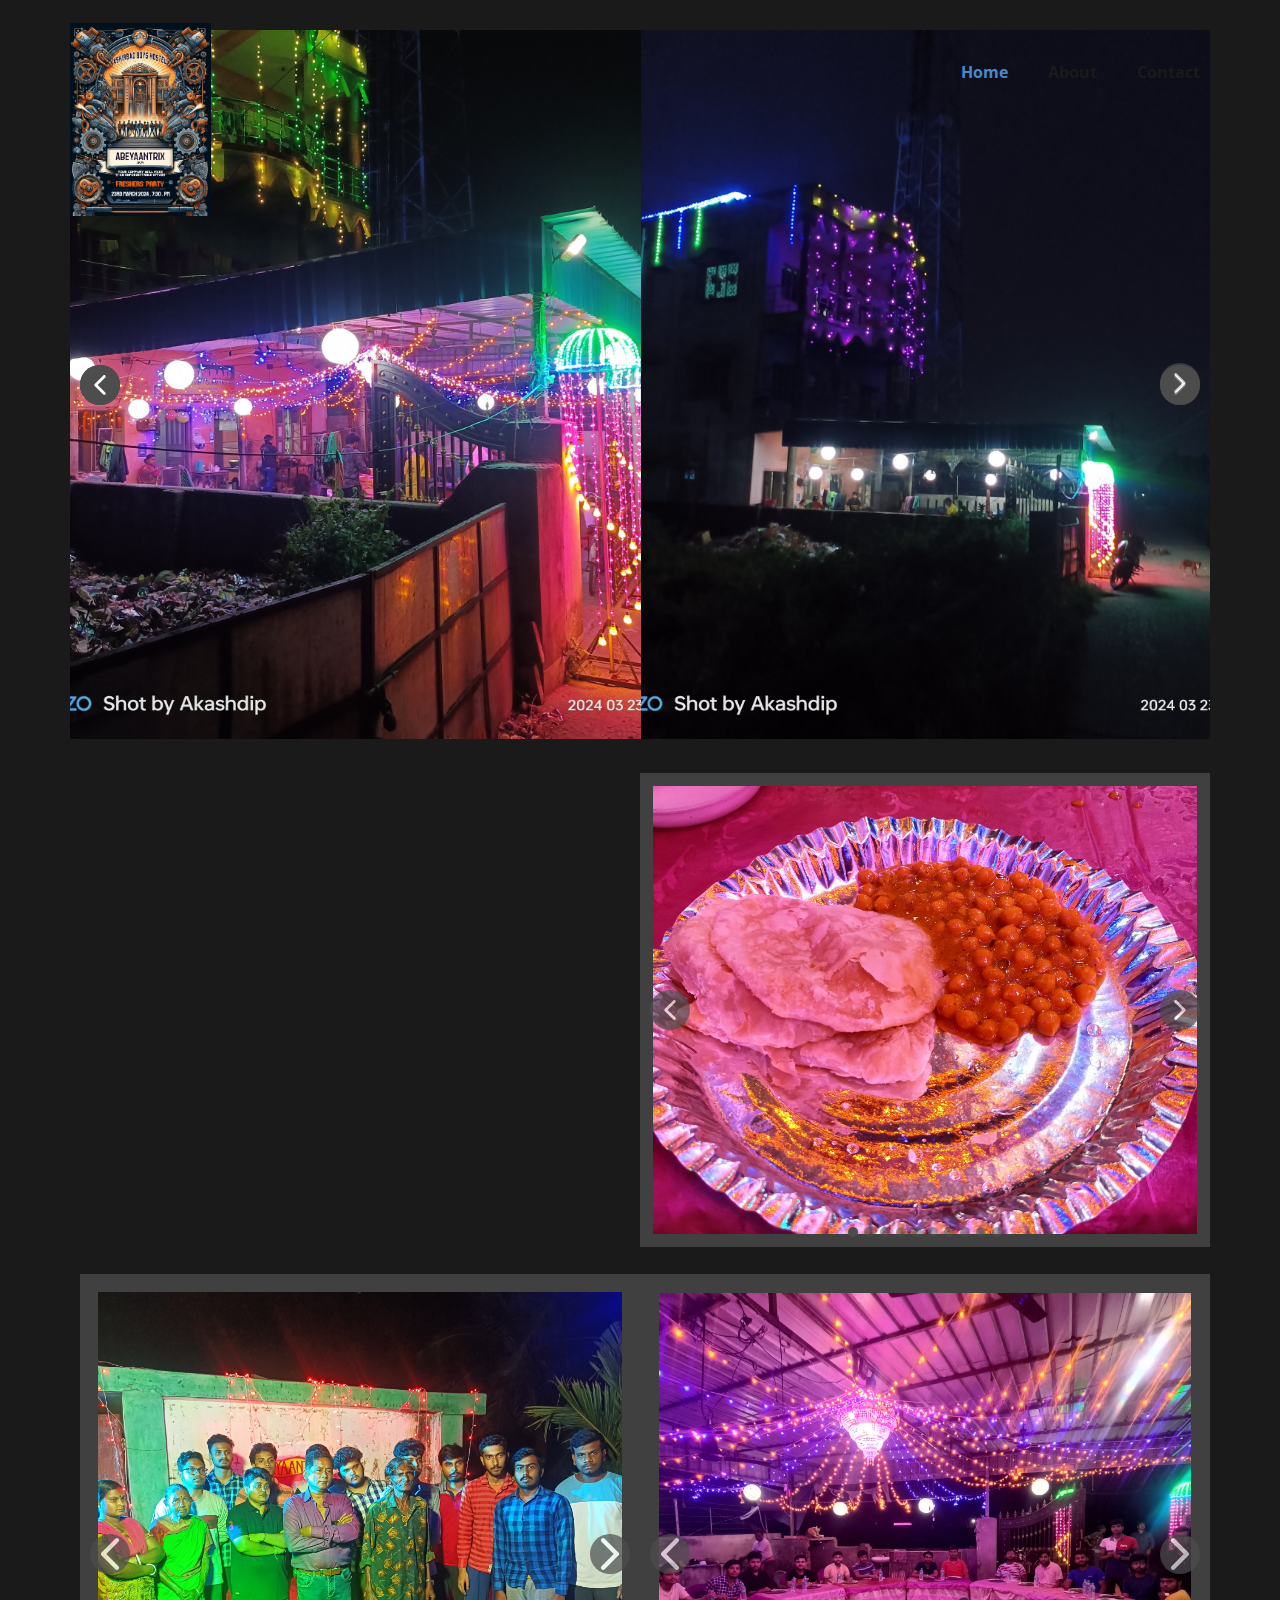
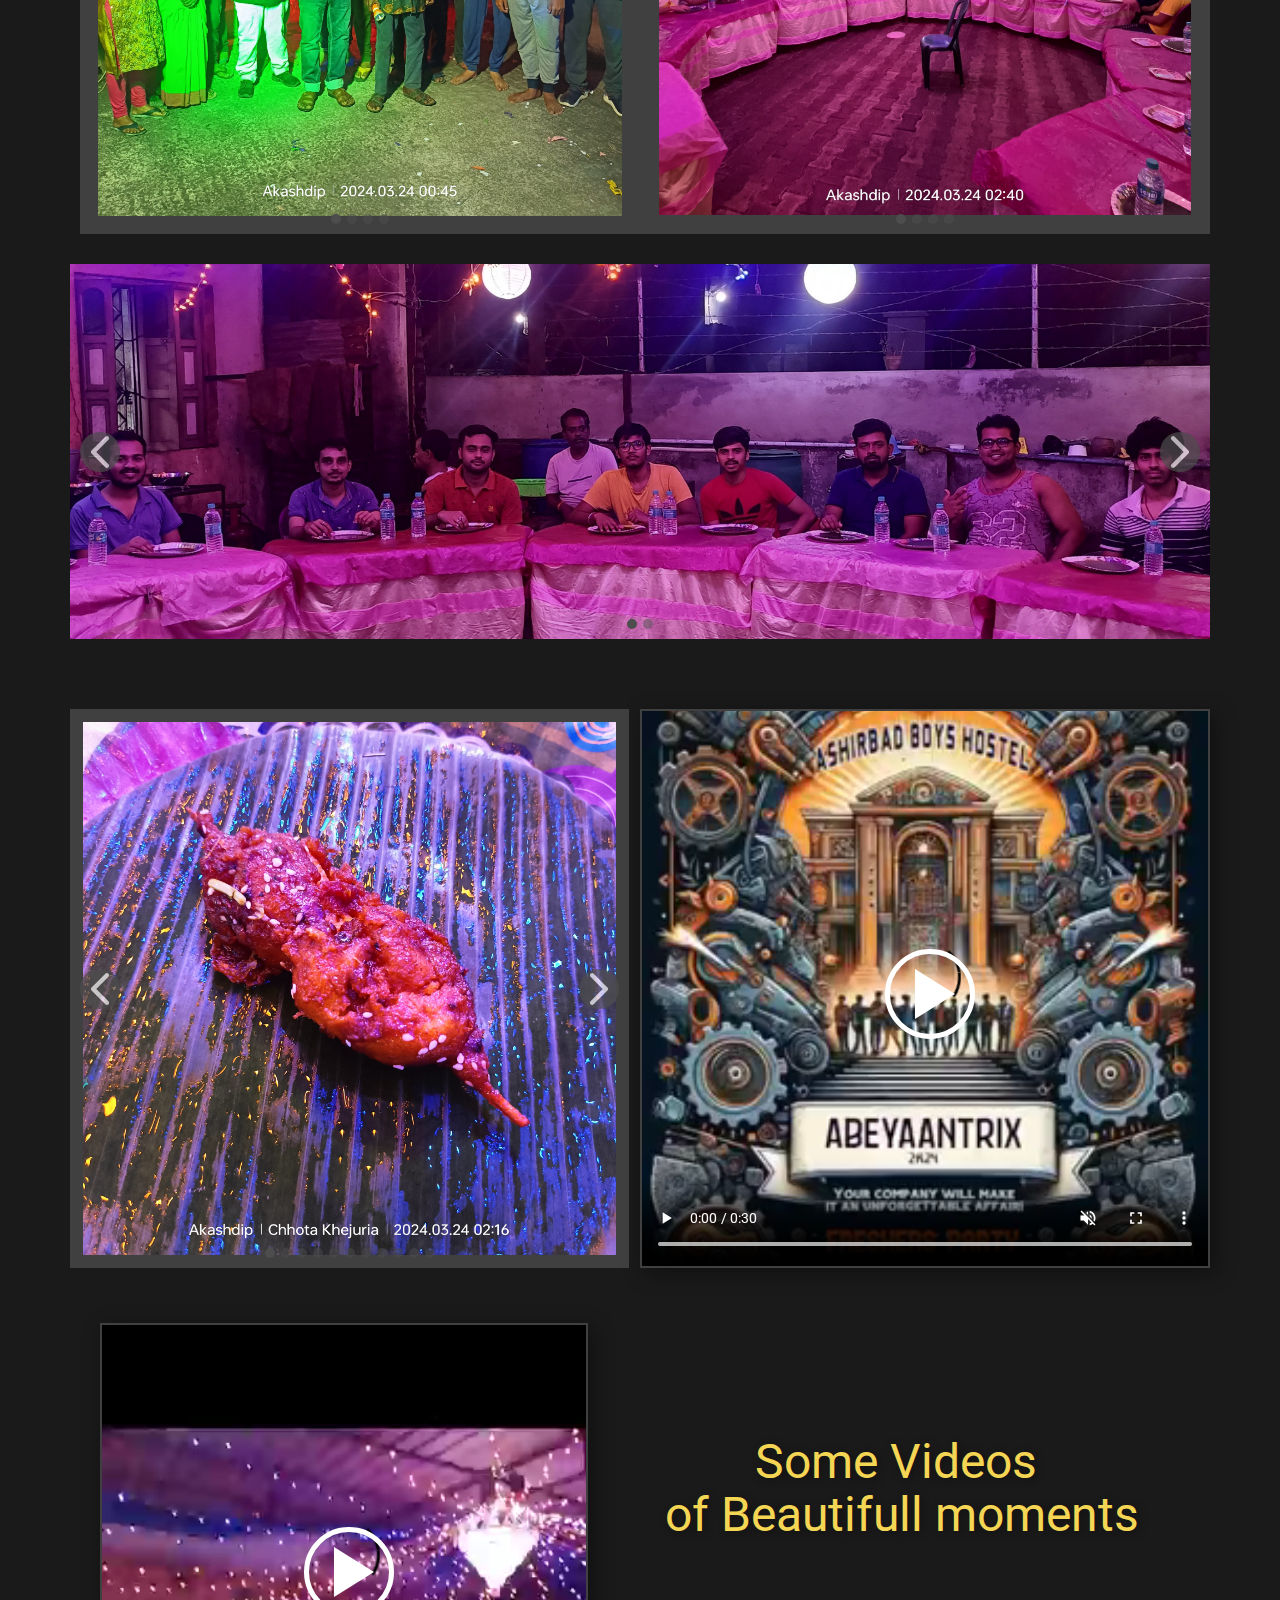
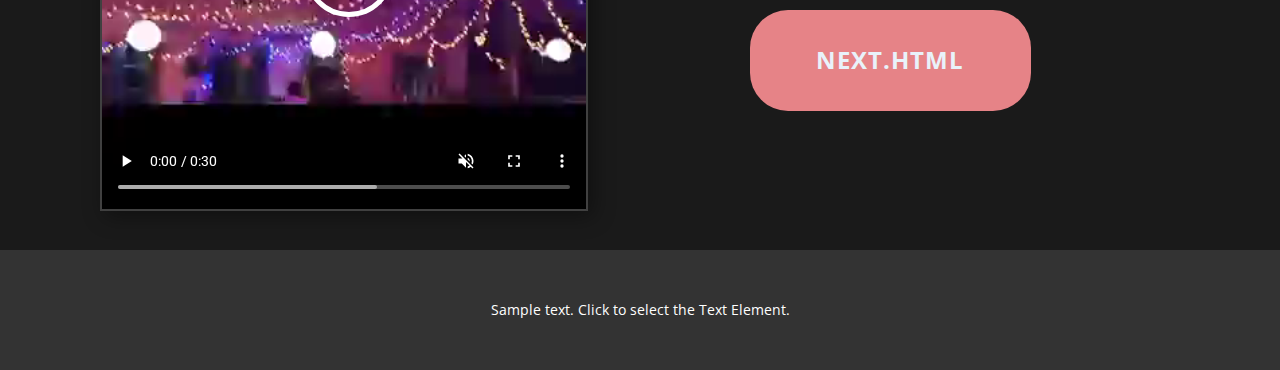
==== commit 5372fbdf: "Update index.html" ====
--- a/index.html
+++ b/index.html
@@ -17,7 +17,7 @@
     
     
     
-    <script type="application/ld+json">{
+     <script type="application/ld+json">{
 		"@context": "http://schema.org",
 		"@type": "Organization",
 		"name": "mess 2024",
@@ -31,6 +31,8 @@
         <a href="https://nicepage.com" class="u-hover-feature u-image u-logo u-image-1" data-image-width="759" data-image-height="1017">
           <img src="images/IMG-20240323-WA0012.jpg" class="u-logo-image u-logo-image-1">
         </a>
+        <h3 class="u-hidden-lg u-hidden-md u-hidden-sm u-hidden-xl u-text u-text-white u-text-1">23-24 march<br>2024
+        </h3>
         <nav class="u-menu u-menu-one-level u-offcanvas u-menu-1">
           <div class="menu-collapse" style="font-size: 1rem; letter-spacing: 0px; font-weight: 700;">
             <a class="u-button-style u-custom-border u-custom-border-color u-custom-borders u-custom-left-right-menu-spacing u-custom-padding-bottom u-custom-text-color u-custom-top-bottom-menu-spacing u-nav-link u-text-active-palette-1-base u-text-hover-palette-2-base" href="#">
@@ -60,20 +62,20 @@
         </nav>
       </div></header>
     <section class="u-clearfix u-grey-90 u-section-1" id="sec-4400">
-      <div class="u-clearfix u-sheet u-valign-middle u-sheet-1">
+      <div class="u-clearfix u-sheet u-sheet-1">
         <div class="u-expanded-width u-gallery u-layout-horizontal u-lightbox u-no-transition u-show-text-on-hover u-width-fixed u-gallery-1" id="carousel-5903">
           <div class="u-gallery-inner u-gallery-inner-1" role="listbox"><div class="u-effect-fade u-gallery-item u-gallery-item-1"><div class="u-back-slide" data-image-width="3000" data-image-height="3000"><img class="u-back-image u-back-image-1" src="images/IMG20240323182809.jpg">
 </div><div class="u-align-center u-over-slide u-shading u-over-slide-1"></div>
 </div><div class="u-effect-fade u-gallery-item u-gallery-item-2"><div class="u-back-slide" data-image-width="3000" data-image-height="3000"><img class="u-back-image u-back-image-2" src="images/IMG20240323181850.jpg">
 </div><div class="u-align-center u-over-slide u-shading u-over-slide-2"></div>
 </div><div class="u-effect-fade u-gallery-item u-gallery-item-3" data-image-width="3000" data-image-height="3000"><div class="u-back-slide" data-image-width="3000" data-image-height="3000"><img class="u-back-image u-back-image-3" src="images/IMG20240323182809.jpg">
-</div><div class="u-align-center u-over-slide u-shading u-over-slide-3"></div><style data-mode="XL"></style><style data-mode="LG"></style><style data-mode="MD"></style><style data-mode="SM"></style><style data-mode="XS"></style>
+</div><div class="u-align-center u-over-slide u-shading u-over-slide-3"></div><style data-mode="XL" data-visited="true"></style><style data-mode="LG"></style><style data-mode="MD" data-visited="true"></style><style data-mode="SM" data-visited="true"></style><style data-mode="XS" data-visited="true"></style>
 </div><div class="u-effect-fade u-gallery-item u-gallery-item-4" data-image-width="3000" data-image-height="3000"><div class="u-back-slide"><img class="u-back-image u-back-image-4" src="images/IMG20240323181850.jpg">
-</div><div class="u-align-center u-over-slide u-shading u-over-slide-4"></div><style data-mode="XL"></style><style data-mode="LG"></style><style data-mode="MD"></style><style data-mode="SM"></style><style data-mode="XS"></style>
+</div><div class="u-align-center u-over-slide u-shading u-over-slide-4"></div><style data-mode="XL" data-visited="true"></style><style data-mode="LG"></style><style data-mode="MD" data-visited="true"></style><style data-mode="SM" data-visited="true"></style><style data-mode="XS" data-visited="true"></style>
 </div><div class="u-effect-fade u-gallery-item u-gallery-item-5" data-image-width="3000" data-image-height="3000"><div class="u-back-slide"><img class="u-back-image u-back-image-5" src="images/IMG20240323181857.jpg">
-</div><div class="u-align-center u-over-slide u-shading u-over-slide-5"></div><style data-mode="XL"></style><style data-mode="LG"></style><style data-mode="MD"></style><style data-mode="SM"></style><style data-mode="XS"></style>
+</div><div class="u-align-center u-over-slide u-shading u-over-slide-5"></div><style data-mode="XL" data-visited="true"></style><style data-mode="LG"></style><style data-mode="MD" data-visited="true"></style><style data-mode="SM" data-visited="true"></style><style data-mode="XS" data-visited="true"></style>
 </div><div class="u-effect-fade u-gallery-item u-gallery-item-6" data-image-width="3000" data-image-height="3000"><div class="u-back-slide"><img class="u-back-image u-back-image-6" src="images/IMG20240323182817.jpg">
-</div><div class="u-align-center u-over-slide u-shading u-over-slide-6"></div><style data-mode="XL"></style><style data-mode="LG"></style><style data-mode="MD"></style><style data-mode="SM"></style><style data-mode="XS"></style>
+</div><div class="u-align-center u-over-slide u-shading u-over-slide-6"></div><style data-mode="XL" data-visited="true"></style><style data-mode="LG"></style><style data-mode="MD" data-visited="true"></style><style data-mode="SM" data-visited="true"></style><style data-mode="XS" data-visited="true"></style>
 </div></div>
           <a class="u-absolute-vcenter u-gallery-nav u-gallery-nav-prev u-grey-70 u-icon-circle u-opacity u-opacity-70 u-spacing-10 u-text-white u-gallery-nav-1" href="#" role="button">
             <span aria-hidden="true">
@@ -176,14 +178,14 @@
     </section>
     <section class="u-clearfix u-grey-90 u-section-2" id="sec-0dc5">
       <div class="u-clearfix u-sheet u-sheet-1">
-        <div class="data-layout-selected u-clearfix u-gutter-18 u-layout-wrap u-layout-wrap-1">
+        <div class="data-layout-selected u-clearfix u-expanded-width-md u-expanded-width-sm u-expanded-width-xs u-gutter-18 u-layout-wrap u-layout-wrap-1">
           <div class="u-layout">
             <div class="u-layout-row">
               <div class="u-align-left u-container-style u-layout-cell u-left-cell u-size-30 u-layout-cell-1">
                 <div class="u-container-layout u-container-layout-1">
                   <div class="u-align-left u-border-2 u-border-grey-75 u-expanded u-video u-video-1" data-animation-name="bounceIn" data-animation-duration="1000" data-animation-direction="" data-animation-delay="0">
                     <div class="embed-responsive embed-responsive-1">
-                      <iframe style="position: absolute;top: 0;left: 0;width: 100%;height: 100%;" class="embed-responsive-item" src="https://www.youtube.com/embed/3Sv-1KgGHLw?mute=1&amp;showinfo=0&amp;controls=1&amp;start=0" frameborder="0" allowfullscreen=""></iframe>
+                      <iframe style="position: absolute;top: 0;left: 0;width: 100%;height: 100%;" class="embed-responsive-item" src="https://www.youtube.com/embed/3Sv-1KgGHLw?mute=0&amp;showinfo=0&amp;controls=1&amp;start=0" frameborder="0" allowfullscreen=""></iframe>
                     </div>
                   </div>
                 </div>
@@ -192,7 +194,7 @@
                 <div class="u-container-layout u-container-layout-2">
                   <div class="u-align-left u-border-2 u-border-grey-75 u-expanded u-video u-video-2">
                     <div class="embed-responsive embed-responsive-2">
-                      <iframe style="position: absolute;top: 0;left: 0;width: 100%;height: 100%;" class="embed-responsive-item" src="https://www.youtube.com/embed/1M1KbGJQprs?mute=1&amp;showinfo=0&amp;controls=1&amp;start=0" frameborder="0" allowfullscreen=""></iframe>
+                      <iframe style="position: absolute;top: 0;left: 0;width: 100%;height: 100%;" class="embed-responsive-item" src="https://www.youtube.com/embed/1M1KbGJQprs?mute=0&amp;showinfo=0&amp;controls=1&amp;start=0" frameborder="0" allowfullscreen=""></iframe>
                     </div>
                   </div>
                 </div>
@@ -200,7 +202,7 @@
             </div>
           </div>
         </div>
-        <div class="custom-expanded u-carousel u-gallery u-gallery-slider u-layout-carousel u-lightbox u-no-transition u-show-text-on-hover u-gallery-1" data-interval="5000" data-u-ride="carousel" id="carousel-f7e7">
+        <div class="u-carousel u-expanded-width-xs u-gallery u-gallery-slider u-layout-carousel u-lightbox u-no-transition u-show-text-on-hover u-gallery-1" data-interval="5000" data-u-ride="carousel" id="carousel-f7e7">
           <ol class="u-absolute-hcenter u-carousel-indicators u-carousel-indicators-1">
             <li data-u-target="#carousel-f7e7" data-u-slide-to="0" class="u-active u-grey-70 u-shape-circle" style="width: 10px; height: 10px;"></li>
             <li data-u-target="#carousel-f7e7" data-u-slide-to="1" class="u-grey-70 u-shape-circle" style="width: 10px; height: 10px;"></li>
@@ -219,8 +221,8 @@
                 <img class="u-back-image u-expanded" src="images/IMG20240323201051.jpg">
               </div>
               <div class="u-align-center u-over-slide u-shading u-valign-bottom u-over-slide-1">
-                <h3 class="u-gallery-heading"></h3> <!--Text-->
-                <p class="u-gallery-text"></p>      <!--Text-->
+                <h3 class="u-gallery-heading">evening</h3>
+                <p class="u-gallery-text">food</p>
               </div>
             </div>
             <div class="u-border-13 u-border-grey-75 u-carousel-item u-effect-fade u-gallery-item u-carousel-item-2">
@@ -228,8 +230,8 @@
                 <img class="u-back-image u-expanded" src="images/IMG20240323201103.jpg">
               </div>
               <div class="u-align-center u-over-slide u-shading u-valign-bottom u-over-slide-2">
-                <h3 class="u-gallery-heading"></h3> <!--Text-->
-                <p class="u-gallery-text"></p>      <!--Text-->
+                <h3 class="u-gallery-heading">Sample Title</h3>
+                <p class="u-gallery-text">Sample Text</p>
               </div>
             </div>
             <div class="u-border-13 u-border-grey-75 u-carousel-item u-effect-fade u-gallery-item u-carousel-item-3">
@@ -237,8 +239,8 @@
                 <img class="u-back-image u-expanded" src="images/IMG20240323202141.jpg">
               </div>
               <div class="u-align-center u-over-slide u-shading u-valign-bottom u-over-slide-3">
-                <h3 class="u-gallery-heading"></h3> <!--Text-->
-                <p class="u-gallery-text"></p>      <!--Text-->
+                <h3 class="u-gallery-heading">Sample Title</h3>
+                <p class="u-gallery-text">Sample Text</p>
               </div>
             </div>
             <div class="u-border-13 u-border-grey-75 u-carousel-item u-effect-fade u-gallery-item u-carousel-item-4">
@@ -246,8 +248,8 @@
                 <img class="u-back-image u-expanded" src="images/IMG20240323202010.jpg">
               </div>
               <div class="u-align-center u-over-slide u-shading u-valign-bottom u-over-slide-4">
-                <h3 class="u-gallery-heading"></h3> <!--Text-->
-                <p class="u-gallery-text"></p>      <!--Text-->
+                <h3 class="u-gallery-heading">Sample Title</h3>
+                <p class="u-gallery-text">Sample Text</p>
               </div>
             </div>
             <div class="u-border-13 u-border-grey-75 u-carousel-item u-effect-fade u-gallery-item u-carousel-item-5">
@@ -255,8 +257,8 @@
                 <img class="u-back-image u-expanded" src="images/IMG20240323202025.jpg">
               </div>
               <div class="u-align-center u-over-slide u-shading u-valign-bottom u-over-slide-5">
-                <h3 class="u-gallery-heading"></h3> <!--Text-->
-                <p class="u-gallery-text"></p>      <!--Text-->
+                <h3 class="u-gallery-heading">Sample Title</h3>
+                <p class="u-gallery-text">Sample Text</p>
               </div>
             </div>
             <div class="u-border-13 u-border-grey-75 u-carousel-item u-effect-fade u-gallery-item u-carousel-item-6">
@@ -264,8 +266,8 @@
                 <img class="u-back-image u-expanded" src="images/IMG20240323202147.jpg">
               </div>
               <div class="u-align-center u-over-slide u-shading u-valign-bottom u-over-slide-6">
-                <h3 class="u-gallery-heading"></h3> <!--Text-->
-                <p class="u-gallery-text"></p>      <!--Text-->
+                <h3 class="u-gallery-heading">Sample Title</h3>
+                <p class="u-gallery-text">Sample Text</p>
               </div>
             </div>
             <div class="u-border-13 u-border-grey-75 u-carousel-item u-effect-fade u-gallery-item u-carousel-item-7" data-image-width="3000" data-image-height="3000">
@@ -273,44 +275,44 @@
                 <img class="u-back-image u-expanded" src="images/IMG20240323202039.jpg">
               </div>
               <div class="u-align-center u-over-slide u-shading u-valign-bottom u-over-slide-7"></div>
-              <style data-mode="XL"></style>
-              <style data-mode="LG"></style>
-              <style data-mode="MD"></style>
-              <style data-mode="SM"></style>
-              <style data-mode="XS"></style>
+              <style data-mode="XL" data-visited="true"></style>
+              <style data-mode="LG" data-visited="true"></style>
+              <style data-mode="MD" data-visited="true"></style>
+              <style data-mode="SM"></style>
+              <style data-mode="XS" data-visited="true"></style>
             </div>
             <div class="u-border-13 u-border-grey-75 u-carousel-item u-effect-fade u-gallery-item u-carousel-item-8" data-image-width="3000" data-image-height="3000">
               <div class="u-back-slide">
                 <img class="u-back-image u-expanded" src="images/IMG20240323202013.jpg">
               </div>
               <div class="u-align-center u-over-slide u-shading u-valign-bottom u-over-slide-8"></div>
-              <style data-mode="XL"></style>
-              <style data-mode="LG"></style>
-              <style data-mode="MD"></style>
-              <style data-mode="SM"></style>
-              <style data-mode="XS"></style>
+              <style data-mode="XL" data-visited="true"></style>
+              <style data-mode="LG" data-visited="true"></style>
+              <style data-mode="MD" data-visited="true"></style>
+              <style data-mode="SM"></style>
+              <style data-mode="XS" data-visited="true"></style>
             </div>
             <div class="u-border-13 u-border-grey-75 u-carousel-item u-effect-fade u-gallery-item u-carousel-item-9" data-image-width="3000" data-image-height="3000">
               <div class="u-back-slide">
                 <img class="u-back-image u-expanded" src="images/IMG20240323200906.jpg">
               </div>
               <div class="u-align-center u-over-slide u-shading u-valign-bottom u-over-slide-9"></div>
-              <style data-mode="XL"></style>
-              <style data-mode="LG"></style>
-              <style data-mode="MD"></style>
-              <style data-mode="SM"></style>
-              <style data-mode="XS"></style>
+              <style data-mode="XL" data-visited="true"></style>
+              <style data-mode="LG" data-visited="true"></style>
+              <style data-mode="MD" data-visited="true"></style>
+              <style data-mode="SM"></style>
+              <style data-mode="XS" data-visited="true"></style>
             </div>
             <div class="u-border-13 u-border-grey-75 u-carousel-item u-effect-fade u-gallery-item u-carousel-item-10" data-image-width="3000" data-image-height="3000">
               <div class="u-back-slide">
                 <img class="u-back-image u-expanded" src="images/IMG20240323205108.jpg">
               </div>
               <div class="u-align-center u-over-slide u-shading u-valign-bottom u-over-slide-10"></div>
-              <style data-mode="XL"></style>
-              <style data-mode="LG"></style>
-              <style data-mode="MD"></style>
-              <style data-mode="SM"></style>
-              <style data-mode="XS"></style>
+              <style data-mode="XL" data-visited="true"></style>
+              <style data-mode="LG" data-visited="true"></style>
+              <style data-mode="MD" data-visited="true"></style>
+              <style data-mode="SM"></style>
+              <style data-mode="XS" data-visited="true"></style>
             </div>
           </div>
           <a class="u-absolute-vcenter u-carousel-control u-carousel-control-prev u-grey-70 u-icon-circle u-opacity u-opacity-70 u-spacing-10 u-text-white u-carousel-control-1" href="#carousel-f7e7" role="button" data-u-slide="prev">
@@ -338,7 +340,7 @@
             </span>
           </a>
         </div>
-        <div class="custom-expanded u-carousel u-gallery u-gallery-slider u-layout-carousel u-lightbox u-no-transition u-show-text-on-hover u-gallery-2" data-interval="5000" data-u-ride="carousel" id="carousel-073e">
+        <div class="u-carousel u-expanded-width-xs u-gallery u-gallery-slider u-layout-carousel u-lightbox u-no-transition u-show-text-on-hover u-gallery-2" data-interval="5000" data-u-ride="carousel" id="carousel-073e">
           <ol class="u-absolute-hcenter u-carousel-indicators u-carousel-indicators-2">
             <li data-u-target="#carousel-073e" data-u-slide-to="0" class="u-active u-grey-70 u-shape-circle" style="width: 10px; height: 10px;"></li>
             <li data-u-target="#carousel-073e" data-u-slide-to="1" class="u-grey-70 u-shape-circle" style="width: 10px; height: 10px;"></li>
@@ -351,8 +353,8 @@
                 <img class="u-back-image u-expanded" src="images/1st.jpg">
               </div>
               <div class="u-align-center u-over-slide u-shading u-valign-bottom u-over-slide-11">
-                <h3 class="u-gallery-heading"></h3> <!--Text-->
-                <p class="u-gallery-text"></p>      <!--Text-->
+                <h3 class="u-gallery-heading">1st Year</h3>
+                <p class="u-gallery-text">AOT</p>
               </div>
             </div>
             <div class="u-border-18 u-border-grey-75 u-carousel-item u-effect-fade u-gallery-item u-carousel-item-12">
@@ -360,31 +362,37 @@
                 <img class="u-back-image u-expanded" src="images/2nd.jpg">
               </div>
               <div class="u-align-center u-over-slide u-shading u-valign-bottom u-over-slide-12">
-                <h3 class="u-gallery-heading"></h3> <!--Text-->
-                <p class="u-gallery-text"></p>      <!--Text-->
-              </div>
-            </div>
-            <div class="u-border-18 u-border-grey-75 u-carousel-item u-effect-fade u-gallery-item u-carousel-item-13" data-image-width="3000" data-image-height="3000">
-              <div class="u-back-slide">
-                <img class="u-back-image u-expanded" src="images/4th.jpg">
-              </div>
-              <div class="u-align-center u-over-slide u-shading u-valign-bottom u-over-slide-13"></div>
-              <style data-mode="XL"></style>
-              <style data-mode="LG"></style>
-              <style data-mode="MD"></style>
-              <style data-mode="SM"></style>
-              <style data-mode="XS"></style>
-            </div>
-            <div class="u-border-18 u-border-grey-75 u-carousel-item u-effect-fade u-gallery-item u-carousel-item-14" data-image-width="2448" data-image-height="2448">
-              <div class="u-back-slide">
-                <img class="u-back-image u-expanded" src="images/3rd.jpg">
-              </div>
-              <div class="u-align-center u-over-slide u-shading u-valign-bottom u-over-slide-14"></div>
-              <style data-mode="XL"></style>
-              <style data-mode="LG"></style>
-              <style data-mode="MD"></style>
-              <style data-mode="SM"></style>
-              <style data-mode="XS"></style>
+                <h3 class="u-gallery-heading">2nd Year</h3>
+                <p class="u-gallery-text">AOT</p>
+              </div>
+            </div>
+            <div class="u-border-18 u-border-grey-75 u-carousel-item u-effect-fade u-gallery-item u-carousel-item-13" data-image-width="2448" data-image-height="2448">
+              <div class="u-back-slide">
+                <img class="u-back-image u-expanded" src="images/3rd.jpg" alt="3rd Year">
+              </div>
+              <div class="u-align-center u-over-slide u-shading u-valign-bottom u-over-slide-13">
+                <h3 class="u-gallery-heading">3rd Year</h3>
+                <p class="u-gallery-text">AOT</p>
+              </div>
+              <style data-mode="XL" data-visited="true"></style>
+              <style data-mode="LG" data-visited="true"></style>
+              <style data-mode="MD" data-visited="true"></style>
+              <style data-mode="SM"></style>
+              <style data-mode="XS" data-visited="true"></style>
+            </div>
+            <div class="u-border-18 u-border-grey-75 u-carousel-item u-effect-fade u-gallery-item u-carousel-item-14" data-image-width="3000" data-image-height="3000">
+              <div class="u-back-slide">
+                <img class="u-back-image u-expanded" src="images/4th.jpg" alt="4th Year">
+              </div>
+              <div class="u-align-center u-over-slide u-shading u-valign-bottom u-over-slide-14">
+                <h3 class="u-gallery-heading">4th Year</h3>
+                <p class="u-gallery-text">AOT</p>
+              </div>
+              <style data-mode="XL" data-visited="true"></style>
+              <style data-mode="LG" data-visited="true"></style>
+              <style data-mode="MD" data-visited="true"></style>
+              <style data-mode="SM"></style>
+              <style data-mode="XS" data-visited="true"></style>
             </div>
           </div>
           <a class="u-absolute-vcenter u-carousel-control u-carousel-control-prev u-grey-70 u-icon-circle u-opacity u-opacity-70 u-spacing-10 u-text-white u-carousel-control-3" href="#carousel-073e" role="button" data-u-slide="prev">
@@ -412,7 +420,7 @@
             </span>
           </a>
         </div>
-        <div class="custom-expanded u-carousel u-gallery u-gallery-slider u-layout-carousel u-lightbox u-no-transition u-show-text-on-hover u-gallery-3" data-interval="5000" data-u-ride="carousel" id="carousel-31af">
+        <div class="u-carousel u-expanded-width-xs u-gallery u-gallery-slider u-layout-carousel u-lightbox u-no-transition u-show-text-on-hover u-gallery-3" data-interval="5000" data-u-ride="carousel" id="carousel-31af">
           <ol class="u-absolute-hcenter u-carousel-indicators u-carousel-indicators-3">
             <li data-u-target="#carousel-31af" data-u-slide-to="0" class="u-active u-grey-70 u-shape-circle" style="width: 10px; height: 10px;"></li>
             <li data-u-target="#carousel-31af" data-u-slide-to="1" class="u-grey-70 u-shape-circle" style="width: 10px; height: 10px;"></li>
@@ -420,45 +428,41 @@
             <li data-u-target="#carousel-31af" data-u-slide-to="3" class="u-grey-70 u-shape-circle" style="width: 10px; height: 10px;"></li>
           </ol>
           <div class="u-carousel-inner u-gallery-inner" role="listbox">
-            <div class="u-active u-border-19 u-border-grey-75 u-carousel-item u-effect-fade u-gallery-item u-carousel-item-15">
+            <div class="u-active u-border-19 u-border-grey-75 u-carousel-item u-effect-fade u-gallery-item u-carousel-item-15" data-image-width="2448" data-image-height="2448">
+              <div class="u-back-slide">
+                <img class="u-back-image u-expanded" src="images/IMG20240324024009.jpg">
+              </div>
+              <div class="u-align-center u-over-slide u-shading u-valign-bottom u-over-slide-15"></div>
+              <style data-mode="XL" data-visited="true"></style>
+              <style data-mode="LG" data-visited="true"></style>
+              <style data-mode="MD" data-visited="true"></style>
+              <style data-mode="SM"></style>
+              <style data-mode="XS" data-visited="true"></style>
+            </div>
+            <div class="u-border-19 u-border-grey-75 u-carousel-item u-effect-fade u-gallery-item u-carousel-item-16">
               <div class="u-back-slide" data-image-width="3000" data-image-height="3000">
                 <img class="u-back-image u-expanded" src="images/IMG20240324024018.jpg">
               </div>
-              <div class="u-align-center u-over-slide u-shading u-valign-bottom u-over-slide-15">
-                <h3 class="u-gallery-heading"></h3> <!--Text-->
-                <p class="u-gallery-text"></p>      <!--Text-->
-              </div>
-            </div>
-            <div class="u-border-19 u-border-grey-75 u-carousel-item u-effect-fade u-gallery-item u-carousel-item-16">
+              <div class="u-align-center u-over-slide u-shading u-valign-bottom u-over-slide-16">
+                <h3 class="u-gallery-heading">Dinner</h3>
+              </div>
+            </div>
+            <div class="u-border-19 u-border-grey-75 u-carousel-item u-effect-fade u-gallery-item u-carousel-item-17">
               <div class="u-back-slide" data-image-width="3000" data-image-height="3000">
                 <img class="u-back-image u-expanded" src="images/IMG20240324024025.jpg">
               </div>
-              <div class="u-align-center u-over-slide u-shading u-valign-bottom u-over-slide-16">
-                <h3 class="u-gallery-heading"></h3> <!--Text-->
-                <p class="u-gallery-text"></p>      <!--Text-->
-              </div>
-            </div>
-            <div class="u-border-19 u-border-grey-75 u-carousel-item u-effect-fade u-gallery-item u-carousel-item-17" data-image-width="3000" data-image-height="3000">
+              <div class="u-align-center u-over-slide u-shading u-valign-bottom u-over-slide-17"></div>
+            </div>
+            <div class="u-border-19 u-border-grey-75 u-carousel-item u-effect-fade u-gallery-item u-carousel-item-18" data-image-width="3000" data-image-height="3000">
               <div class="u-back-slide">
                 <img class="u-back-image u-expanded" src="images/IMG20240324024021.jpg">
               </div>
-              <div class="u-align-center u-over-slide u-shading u-valign-bottom u-over-slide-17"></div>
-              <style data-mode="XL"></style>
-              <style data-mode="LG"></style>
-              <style data-mode="MD"></style>
-              <style data-mode="SM"></style>
-              <style data-mode="XS"></style>
-            </div>
-            <div class="u-border-19 u-border-grey-75 u-carousel-item u-effect-fade u-gallery-item u-carousel-item-18" data-image-width="2448" data-image-height="2448">
-              <div class="u-back-slide">
-                <img class="u-back-image u-expanded" src="images/IMG20240324024009.jpg">
-              </div>
               <div class="u-align-center u-over-slide u-shading u-valign-bottom u-over-slide-18"></div>
-              <style data-mode="XL"></style>
-              <style data-mode="LG"></style>
-              <style data-mode="MD"></style>
-              <style data-mode="SM"></style>
-              <style data-mode="XS"></style>
+              <style data-mode="XL" data-visited="true"></style>
+              <style data-mode="LG" data-visited="true"></style>
+              <style data-mode="MD" data-visited="true"></style>
+              <style data-mode="SM"></style>
+              <style data-mode="XS" data-visited="true"></style>
             </div>
           </div>
           <a class="u-absolute-vcenter u-carousel-control u-carousel-control-prev u-grey-70 u-icon-circle u-opacity u-opacity-70 u-spacing-10 u-text-white u-carousel-control-5" href="#carousel-31af" role="button" data-u-slide="prev">
@@ -506,8 +510,8 @@
                 <img class="u-back-image u-expanded" src="images/IMG20240324024009.jpg">
               </div>
               <div class="u-align-center u-over-slide u-shading u-valign-bottom u-over-slide-20">
-                <h3 class="u-gallery-heading">Dinner Time</h3>
-                <p class="u-gallery-text">23/03/2024</p>
+                <h3 class="u-gallery-heading">Sample Title</h3>
+                <p class="u-gallery-text">Sample Text</p>
               </div>
             </div>
           </div>
@@ -559,19 +563,16 @@
               <div class="u-back-slide" data-image-width="3000" data-image-height="3000">
                 <img class="u-back-image u-expanded" src="images/IMG20240324021645.jpg">
               </div>
-              <div class="u-align-center u-over-slide u-shading u-valign-bottom u-over-slide-1">
-                <h3 class="u-gallery-heading"></h3> <!--Text-->
-                <p class="u-gallery-text"></p>      <!--Text-->
-              </div>
+              <div class="u-align-center u-over-slide u-shading u-valign-bottom u-over-slide-1"></div>
             </div>
             <div class="u-border-13 u-border-grey-75 u-carousel-item u-effect-fade u-gallery-item u-carousel-item-2" data-image-width="3000" data-image-height="3000">
               <div class="u-back-slide">
                 <img class="u-back-image u-expanded" src="images/IMG20240324021538.jpg">
               </div>
               <div class="u-align-center u-over-slide u-shading u-valign-bottom u-over-slide-2"></div>
-              <style data-mode="XL"></style>
-              <style data-mode="LG"></style>
-              <style data-mode="MD"></style>
+              <style data-mode="XL" data-visited="true"></style>
+              <style data-mode="LG" data-visited="true"></style>
+              <style data-mode="MD" data-visited="true"></style>
               <style data-mode="SM"></style>
               <style data-mode="XS"></style>
             </div>
@@ -580,9 +581,9 @@
                 <img class="u-back-image u-expanded" src="images/IMG20240324021519.jpg">
               </div>
               <div class="u-align-center u-over-slide u-shading u-valign-bottom u-over-slide-3"></div>
-              <style data-mode="XL"></style>
-              <style data-mode="LG"></style>
-              <style data-mode="MD"></style>
+              <style data-mode="XL" data-visited="true"></style>
+              <style data-mode="LG" data-visited="true"></style>
+              <style data-mode="MD" data-visited="true"></style>
               <style data-mode="SM"></style>
               <style data-mode="XS"></style>
             </div>
@@ -591,9 +592,9 @@
                 <img class="u-back-image u-expanded" src="images/IMG20240324021812.jpg">
               </div>
               <div class="u-align-center u-over-slide u-shading u-valign-bottom u-over-slide-4"></div>
-              <style data-mode="XL"></style>
-              <style data-mode="LG"></style>
-              <style data-mode="MD"></style>
+              <style data-mode="XL" data-visited="true"></style>
+              <style data-mode="LG" data-visited="true"></style>
+              <style data-mode="MD" data-visited="true"></style>
               <style data-mode="SM"></style>
               <style data-mode="XS"></style>
             </div>
@@ -602,9 +603,9 @@
                 <img class="u-back-image u-expanded" src="images/IMG20240324021719.jpg">
               </div>
               <div class="u-align-center u-over-slide u-shading u-valign-bottom u-over-slide-5"></div>
-              <style data-mode="XL"></style>
-              <style data-mode="LG"></style>
-              <style data-mode="MD"></style>
+              <style data-mode="XL" data-visited="true"></style>
+              <style data-mode="LG" data-visited="true"></style>
+              <style data-mode="MD" data-visited="true"></style>
               <style data-mode="SM"></style>
               <style data-mode="XS"></style>
             </div>
@@ -613,9 +614,9 @@
                 <img class="u-back-image u-expanded" src="images/IMG20240324022024.jpg">
               </div>
               <div class="u-align-center u-over-slide u-shading u-valign-bottom u-over-slide-6"></div>
-              <style data-mode="XL"></style>
-              <style data-mode="LG"></style>
-              <style data-mode="MD"></style>
+              <style data-mode="XL" data-visited="true"></style>
+              <style data-mode="LG" data-visited="true"></style>
+              <style data-mode="MD" data-visited="true"></style>
               <style data-mode="SM"></style>
               <style data-mode="XS"></style>
             </div>
@@ -623,19 +624,16 @@
               <div class="u-back-slide" data-image-width="3000" data-image-height="3000">
                 <img class="u-back-image u-expanded" src="images/IMG20240324022100.jpg">
               </div>
-              <div class="u-align-center u-over-slide u-shading u-valign-bottom u-over-slide-7">
-                <h3 class="u-gallery-heading">Sample Title</h3>
-                <p class="u-gallery-text">Sample Text</p>
-              </div>
+              <div class="u-align-center u-over-slide u-shading u-valign-bottom u-over-slide-7"></div>
             </div>
             <div class="u-border-13 u-border-grey-75 u-carousel-item u-effect-fade u-gallery-item u-carousel-item-8" data-image-width="3000" data-image-height="3000">
               <div class="u-back-slide">
                 <img class="u-back-image u-expanded" src="images/IMG20240324023038.jpg">
               </div>
               <div class="u-align-center u-over-slide u-shading u-valign-bottom u-over-slide-8"></div>
-              <style data-mode="XL"></style>
-              <style data-mode="LG"></style>
-              <style data-mode="MD"></style>
+              <style data-mode="XL" data-visited="true"></style>
+              <style data-mode="LG" data-visited="true"></style>
+              <style data-mode="MD" data-visited="true"></style>
               <style data-mode="SM"></style>
               <style data-mode="XS"></style>
             </div>
@@ -644,9 +642,9 @@
                 <img class="u-back-image u-expanded" src="images/IMG20240324023214.jpg">
               </div>
               <div class="u-align-center u-over-slide u-shading u-valign-bottom u-over-slide-9"></div>
-              <style data-mode="XL"></style>
-              <style data-mode="LG"></style>
-              <style data-mode="MD"></style>
+              <style data-mode="XL" data-visited="true"></style>
+              <style data-mode="LG" data-visited="true"></style>
+              <style data-mode="MD" data-visited="true"></style>
               <style data-mode="SM"></style>
               <style data-mode="XS"></style>
             </div>
@@ -655,9 +653,9 @@
                 <img class="u-back-image u-expanded" src="images/IMG20240324023334.jpg">
               </div>
               <div class="u-align-center u-over-slide u-shading u-valign-bottom u-over-slide-10"></div>
-              <style data-mode="XL"></style>
-              <style data-mode="LG"></style>
-              <style data-mode="MD"></style>
+              <style data-mode="XL" data-visited="true"></style>
+              <style data-mode="LG" data-visited="true"></style>
+              <style data-mode="MD" data-visited="true"></style>
               <style data-mode="SM"></style>
               <style data-mode="XS"></style>
             </div>
@@ -666,9 +664,9 @@
                 <img class="u-back-image u-expanded" src="images/IMG20240324021413.jpg">
               </div>
               <div class="u-align-center u-over-slide u-shading u-valign-bottom u-over-slide-11"></div>
-              <style data-mode="XL"></style>
-              <style data-mode="LG"></style>
-              <style data-mode="MD"></style>
+              <style data-mode="XL" data-visited="true"></style>
+              <style data-mode="LG" data-visited="true"></style>
+              <style data-mode="MD" data-visited="true"></style>
               <style data-mode="SM"></style>
               <style data-mode="XS"></style>
             </div>
@@ -722,7 +720,7 @@
         </div>
         <h2 class="u-align-center u-text u-text-palette-3-light-1 u-text-1">Some Videos<br>&nbsp;of Beautifull moments
         </h2>
-        <a href="next.html" class="u-border-none u-btn u-btn-round u-button-style u-hover-palette-3-light-1 u-palette-2-light-1 u-radius u-text-palette-1-light-3 u-btn-1" target="_blank">VIDEOS</a>
+        <a href="https://nicepage.com/c/medicine-science-html-templates" class="u-border-none u-btn u-btn-round u-button-style u-hover-palette-3-light-1 u-palette-2-light-1 u-radius u-text-palette-1-light-3 u-btn-1" target="_blank">next.html</a>
       </div>
     </section>
     
@@ -733,4 +731,4 @@
       </div></footer>
     
   
-</body></html>+</body></html>
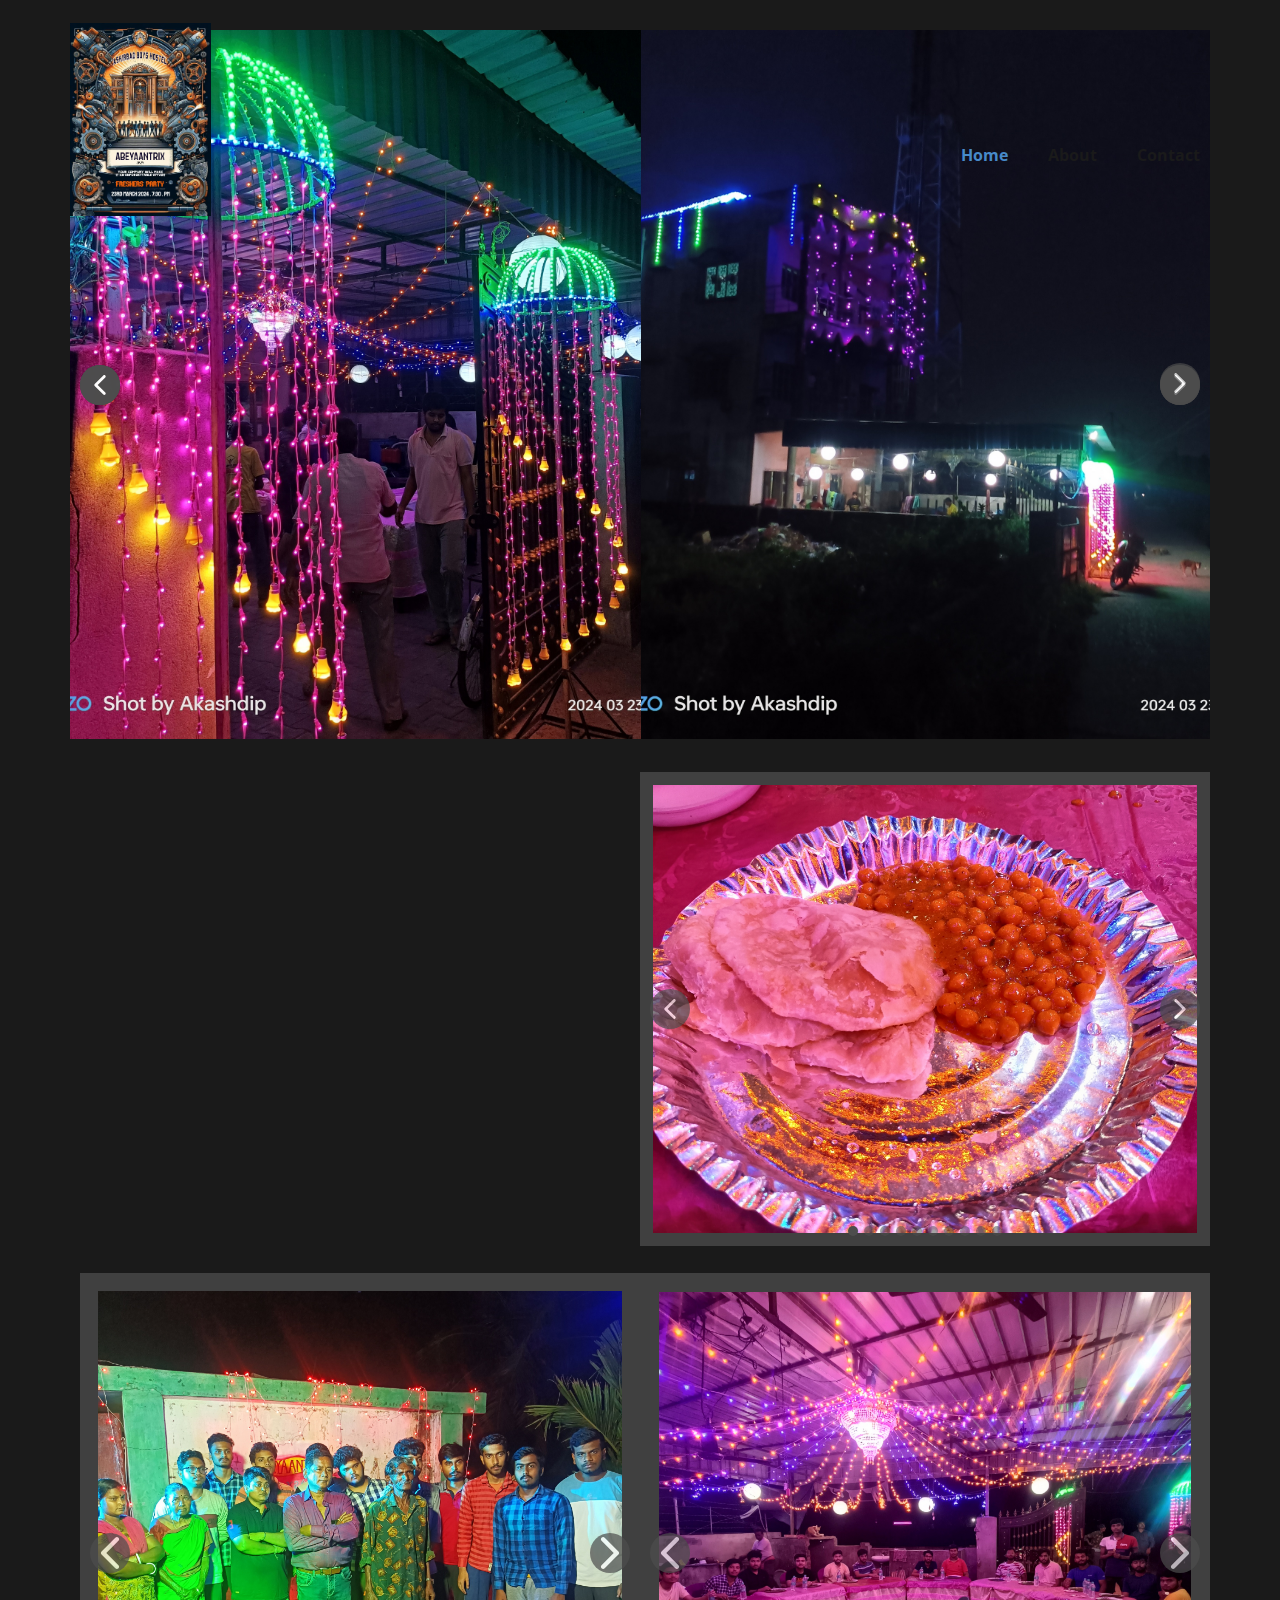
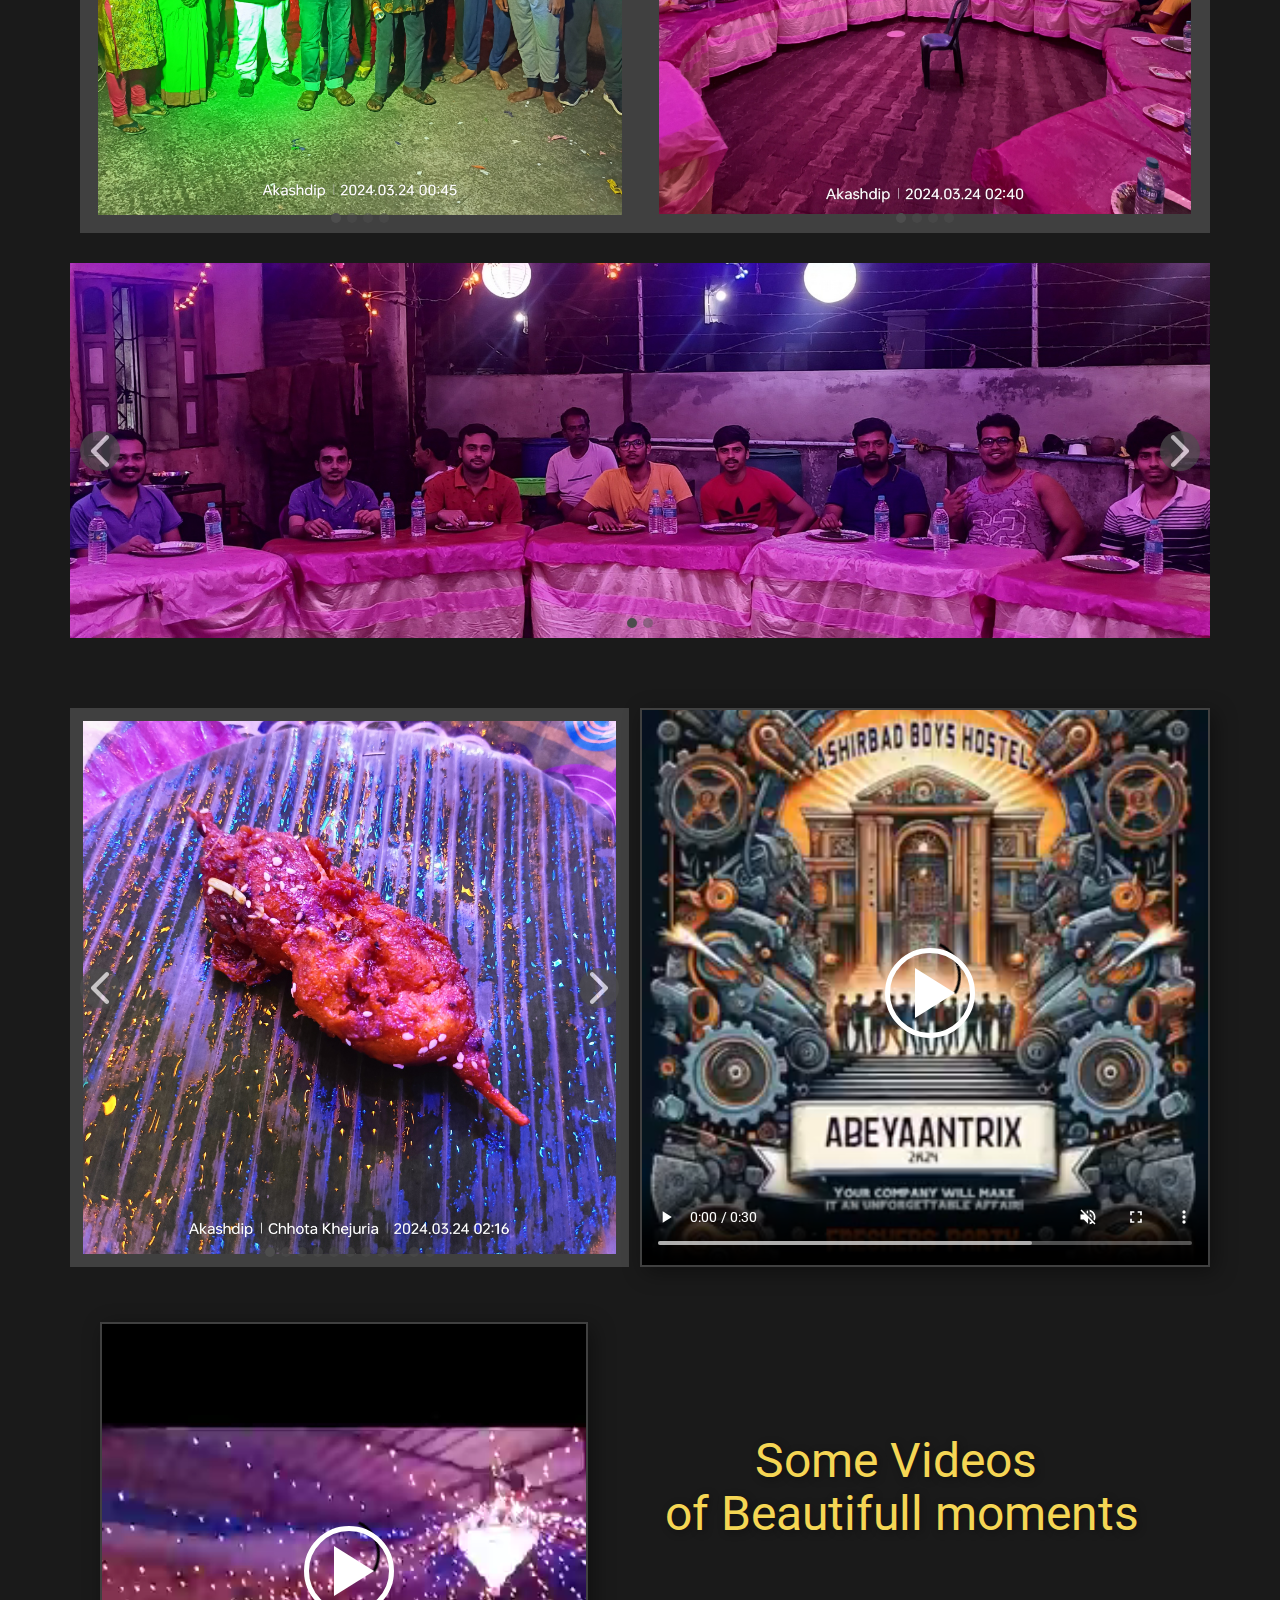
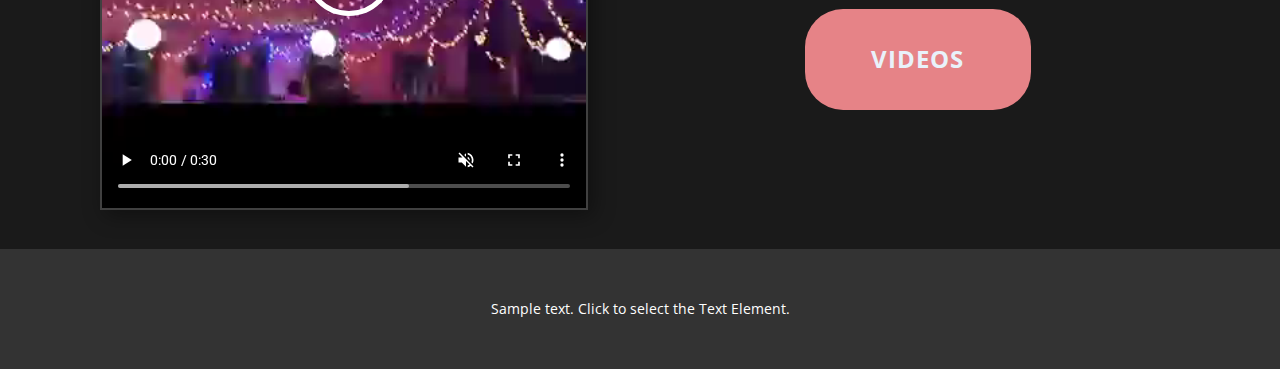
==== commit bcf103ca: "Update index.html" ====
--- a/index.html
+++ b/index.html
@@ -720,7 +720,7 @@
         </div>
         <h2 class="u-align-center u-text u-text-palette-3-light-1 u-text-1">Some Videos<br>&nbsp;of Beautifull moments
         </h2>
-        <a href="https://nicepage.com/c/medicine-science-html-templates" class="u-border-none u-btn u-btn-round u-button-style u-hover-palette-3-light-1 u-palette-2-light-1 u-radius u-text-palette-1-light-3 u-btn-1" target="_blank">next.html</a>
+        <a href="next.html" class="u-border-none u-btn u-btn-round u-button-style u-hover-palette-3-light-1 u-palette-2-light-1 u-radius u-text-palette-1-light-3 u-btn-1" target="_blank">VIDEOS</a>
       </div>
     </section>
     
--- a/style.css
+++ b/style.css
@@ -1,9 +1,3 @@
-/*begin-commonstyles library*//*!
- * froala_editor v4.0.6 (https://www.froala.com/wysiwyg-editor)
- * License https://froala.com/wysiwyg-editor/terms/
- * Copyright 2014-2021 Froala Labs
- */
-
 .fr-clearfix::after {
   clear: both;
   display: block;
@@ -42581,13 +42575,19 @@
   height: 100%;
 }
 
+.u-header .u-text-1 {
+  font-weight: 700;
+  margin: -169px 315px 0 393px;
+}
+
 .u-header .u-menu-1 {
-  margin: -162px 0 22px auto;
+  margin: -79px 0 22px auto;
 }
 
 .u-header .u-nav-1 {
   font-weight: 700;
   font-size: 1rem;
+  letter-spacing: normal;
 }
 
 .u-header .u-nav-2 {
@@ -42599,18 +42599,45 @@
     height: 193px;
   }
 
+  .u-header .u-text-1 {
+    margin-top: -170px;
+    margin-right: 215px;
+    margin-left: 293px;
+  }
+
   .u-header .u-menu-1 {
+    margin-top: -79px;
+  }
+}
+@media (max-width: 991px) {
+  .u-header .u-text-1 {
+    margin-right: 105px;
+    margin-left: 183px;
+  }
+}
+@media (max-width: 767px) {
+  .u-header .u-text-1 {
+    margin-right: 15px;
+    margin-left: 93px;
+  }
+}
+@media (max-width: 575px) {
+  .u-header .u-sheet-1 {
+    min-height: 142px;
+  }
+
+  .u-header .u-text-1 {
     width: auto;
-    margin-top: -162px;
+    margin-top: -159px;
+    margin-right: 12px;
+    margin-left: 193px;
   }
 
-  .u-header .u-nav-1 {
-    letter-spacing: normal;
-  }
-}
-
-
-
+  .u-header .u-menu-1 {
+    margin-top: -118px;
+    margin-bottom: 60px;
+  }
+}
 .u-header .u-image-1, .u-header .u-image-1:before, .u-header .u-image-1 > .u-container-layout:before {
     transition-property: fill, color, background-color, stroke-width, border-style, border-width, border-top-width, border-left-width, border-right-width, border-bottom-width, custom-border, borders, box-shadow, text-shadow, opacity, border-radius, stroke, border-color, font-size, font-style, font-weight, text-decoration, letter-spacing, transform, background-image, image-zoom, background-size, background-position
 }
@@ -42668,4 +42695,4 @@
 
  /*begin-variables base-font-size*/ 
  html { font-size: 16px; }
- /*end-variables base-font-size*/+ /*end-variables base-font-size*/
--- a/Home.css
+++ b/Home.css
@@ -3,14 +3,14 @@
 }
 
 .u-section-1 .u-sheet-1 {
-  min-height: 769px;
-  margin-bottom: 0;
+  margin-bottom: 0;
+  min-height: 50vw;
 }
 
 .u-section-1 .u-gallery-1 {
   height: 709px;
   margin-top: 30px;
-  margin-bottom: 30px;
+  margin-bottom: 29px;
 }
 
 .u-section-1 .u-gallery-inner-1 {
@@ -151,6 +151,18 @@
   left: auto;
   top: 333px;
   right: 10px;
+}
+
+@media (max-width: 575px) {
+  .u-section-1 .u-sheet-1 {
+    min-height: 793px;
+  }
+
+  .u-section-1 .u-gallery-1 {
+    height: 574px;
+    margin-top: 165px;
+    margin-bottom: 54px;
+  }
 } .u-section-2 {
   background-image: none;
 }
@@ -179,8 +191,8 @@
 
 .u-section-2 .embed-responsive-1 {
   position: absolute;
-  width: 311%;
-  left: -105%;
+  width: 424%;
+  left: -162%;
   height: 100%;
   top: 0%;
 }
@@ -200,8 +212,8 @@
 
 .u-section-2 .embed-responsive-2 {
   position: absolute;
-  width: 311%;
-  left: -105%;
+  width: 424%;
+  left: -162%;
   height: 100%;
   top: 0%;
 }
@@ -510,17 +522,104 @@
   padding: 4px;
 }
 
+@media (max-width: 1199px) {
+  .u-section-2 .u-sheet-1 {
+    min-height: 2137px;
+  }
+
+  .u-section-2 .u-layout-wrap-1 {
+    width: 403px;
+  }
+
+  .u-section-2 .u-gallery-1 {
+    width: 520px;
+    margin-top: -458px;
+  }
+
+  .u-section-2 .u-gallery-2 {
+    width: 750px;
+    margin-top: 20px;
+    margin-left: 30px;
+  }
+
+  .u-section-2 .u-carousel-item-13 {
+    margin-top: 0;
+    margin-bottom: 0;
+  }
+
+  .u-section-2 .u-carousel-item-14 {
+    margin-top: 0;
+    margin-bottom: 0;
+  }
+
+  .u-section-2 .u-gallery-3 {
+    width: 824px;
+    margin-top: 30px;
+    margin-right: 36px;
+  }
+
+  .u-section-2 .u-carousel-item-15 {
+    margin-top: 0;
+    margin-bottom: 0;
+  }
+
+  .u-section-2 .u-carousel-item-16 {
+    margin-top: 0;
+    margin-bottom: 0;
+  }
+
+  .u-section-2 .u-carousel-item-17 {
+    margin-top: 0;
+    margin-bottom: 0;
+  }
+
+  .u-section-2 .u-carousel-item-18 {
+    margin-top: 0;
+    margin-bottom: 0;
+  }
+
+  .u-section-2 .u-gallery-4 {
+    margin-top: 45px;
+    margin-bottom: 53px;
+  }
+}
+
+@media (max-width: 991px) {
+  .u-section-2 .u-sheet-1 {
+    min-height: 2606px;
+  }
+
+  .u-section-2 .u-layout-wrap-1 {
+    margin-right: initial;
+    margin-left: initial;
+    width: auto;
+  }
+
+  .u-section-2 .u-gallery-1 {
+    width: 576px;
+    margin-top: 11px;
+    margin-right: auto;
+  }
+
+  .u-section-2 .u-gallery-2 {
+    width: 720px;
+    margin-left: 0;
+  }
+
+  .u-section-2 .u-gallery-3 {
+    margin-top: 20px;
+    width: 720px;
+    margin-right: 0;
+  }
+}
+
 @media (max-width: 767px) {
   .u-section-2 .u-sheet-1 {
     min-height: 2928px;
   }
 
-  .u-section-2 .u-layout-wrap-1 {
-    width: 540px;
-  }
-
   .u-section-2 .u-layout-cell-1 {
-    min-height: 947px;
+    min-height: 714px;
   }
 
   .u-section-2 .u-container-layout-1 {
@@ -529,7 +628,7 @@
   }
 
   .u-section-2 .u-layout-cell-2 {
-    min-height: 947px;
+    min-height: 714px;
   }
 
   .u-section-2 .u-container-layout-2 {
@@ -539,49 +638,68 @@
 
   .u-section-2 .u-gallery-1 {
     width: 540px;
+    margin-top: 20px;
   }
 
   .u-section-2 .u-gallery-2 {
     height: 540px;
     width: 540px;
-    margin-left: 0;
   }
 
   .u-section-2 .u-gallery-3 {
-    margin-top: -540px;
     width: 540px;
   }
 }
 
 @media (max-width: 575px) {
   .u-section-2 .u-sheet-1 {
-    min-height: 2026px;
-  }
-
-  .u-section-2 .u-layout-wrap-1 {
-    width: 340px;
+    min-height: 2375px;
   }
 
   .u-section-2 .u-layout-cell-1 {
-    min-height: 596px;
+    min-height: 450px;
+  }
+
+  .u-section-2 .embed-responsive-1 {
+    width: 226%;
+    left: -63%;
   }
 
   .u-section-2 .u-layout-cell-2 {
-    min-height: 596px;
+    min-height: 450px;
+  }
+
+  .u-section-2 .embed-responsive-2 {
+    width: 226%;
+    left: -63%;
   }
 
   .u-section-2 .u-gallery-1 {
-    width: 340px;
+    height: 337px;
+    margin-right: initial;
+    margin-left: initial;
+    width: auto;
   }
 
   .u-section-2 .u-gallery-2 {
     height: 340px;
-    width: 340px;
+    margin-top: 13px;
+    margin-right: initial;
+    margin-left: initial;
+    width: auto;
   }
 
   .u-section-2 .u-gallery-3 {
-    margin-top: -340px;
-    width: 340px;
+    height: 345px;
+    margin-top: 12px;
+    margin-right: initial;
+    margin-left: initial;
+    width: auto;
+  }
+
+  .u-section-2 .u-gallery-4 {
+    margin-top: 20px;
+    margin-bottom: 12px;
   }
 } .u-section-3 {
   background-image: none;
@@ -745,6 +863,41 @@
   margin: -559px 0 34px auto;
 }
 
+@media (max-width: 1199px) {
+  .u-section-3 .u-sheet-1 {
+    min-height: 666px;
+  }
+
+  .u-section-3 .u-gallery-1 {
+    height: 627px;
+    width: 460px;
+  }
+
+  .u-section-3 .u-video-1 {
+    height: 627px;
+    width: 470px;
+    margin-top: -627px;
+    margin-bottom: 29px;
+  }
+}
+
+@media (max-width: 991px) {
+  .u-section-3 .u-sheet-1 {
+    min-height: 1283px;
+  }
+
+  .u-section-3 .u-gallery-1 {
+    margin-top: 0;
+    margin-left: 58px;
+  }
+
+  .u-section-3 .u-video-1 {
+    margin-top: 30px;
+    margin-right: 65px;
+    margin-bottom: 0;
+  }
+}
+
 @media (max-width: 767px) {
   .u-section-3 .u-sheet-1 {
     min-height: 555px;
@@ -752,13 +905,10 @@
 
   .u-section-3 .u-gallery-1 {
     height: 540px;
-    width: 540px;
   }
 
   .u-section-3 .u-video-1 {
-    height: 530px;
-    width: 540px;
-    margin-top: -540px;
+    margin-top: 20px;
   }
 }
 
@@ -770,12 +920,13 @@
   .u-section-3 .u-gallery-1 {
     height: 340px;
     width: 340px;
+    margin-left: 0;
   }
 
   .u-section-3 .u-video-1 {
-    height: 334px;
+    height: 454px;
     width: 340px;
-    margin-top: -340px;
+    margin-right: 0;
   }
 } .u-section-4 {
   background-image: none;
@@ -809,42 +960,86 @@
 }
 
 @media (max-width: 1199px) {
+  .u-section-4 .u-sheet-1 {
+    min-height: 577px;
+  }
+
   .u-section-4 .u-text-1 {
-    margin-top: -376px;
+    width: auto;
+    margin-top: -445px;
     margin-right: 0;
-    margin-left: 428px;
+    margin-left: 550px;
   }
 
   .u-section-4 .u-btn-1 {
+    margin-top: 69px;
+    margin-right: 55px;
+  }
+}
+
+@media (max-width: 991px) {
+  .u-section-4 .u-sheet-1 {
+    min-height: 793px;
+  }
+
+  .u-section-4 .u-video-1 {
+    height: 438px;
+    width: 567px;
+  }
+
+  .u-section-4 .u-text-1 {
+    margin-top: 70px;
+    margin-right: 360px;
+    margin-left: 80px;
+  }
+
+  .u-section-4 .u-btn-1 {
+    margin-top: -148px;
+    margin-right: 30px;
+  }
+}
+
+@media (max-width: 767px) {
+  .u-section-4 .u-sheet-1 {
+    min-height: 772px;
+  }
+
+  .u-section-4 .u-video-1 {
+    height: 417px;
+    width: 540px;
+    margin-left: 0;
+  }
+
+  .u-section-4 .u-text-1 {
+    margin-top: 40px;
+    margin-right: 260px;
+    margin-left: 0;
+  }
+
+  .u-section-4 .u-btn-1 {
+    margin-top: 1px;
     margin-right: 0;
-  }
-}
-
-@media (max-width: 991px) {
-  .u-section-4 .u-text-1 {
-    margin-left: 208px;
-  }
-}
-
-@media (max-width: 767px) {
-  .u-section-4 .u-text-1 {
-    margin-left: 28px;
   }
 }
 
 @media (max-width: 575px) {
   .u-section-4 .u-sheet-1 {
-    min-height: 400px;
+    min-height: 618px;
   }
 
   .u-section-4 .u-video-1 {
-    height: 340px;
+    height: 263px;
     width: 340px;
-    margin-left: 0;
   }
 
   .u-section-4 .u-text-1 {
-    margin-top: -228px;
-    margin-left: 0;
-  }
-}+    margin-top: 19px;
+    margin-left: 30px;
+    margin-right: 30px;
+  }
+
+  .u-section-4 .u-btn-1 {
+    margin-top: 45px;
+    margin-right: auto;
+  }
+}
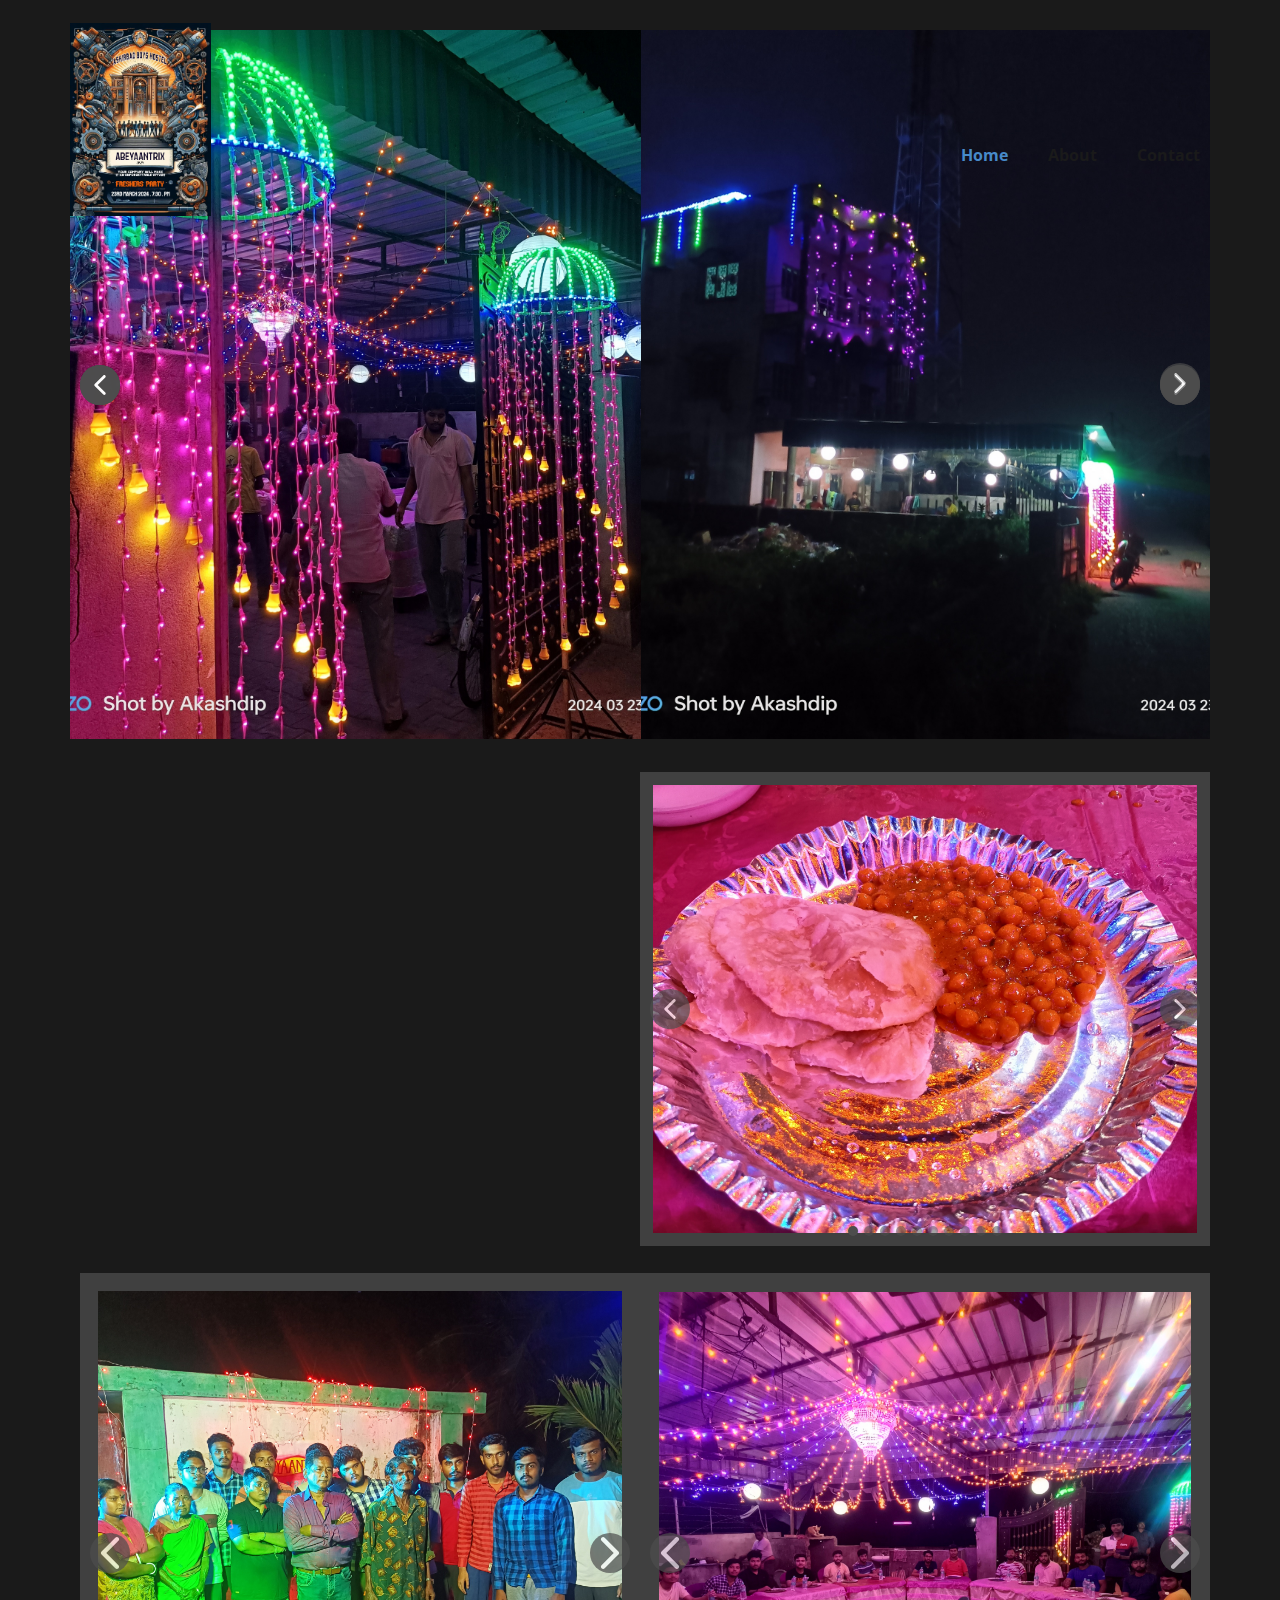
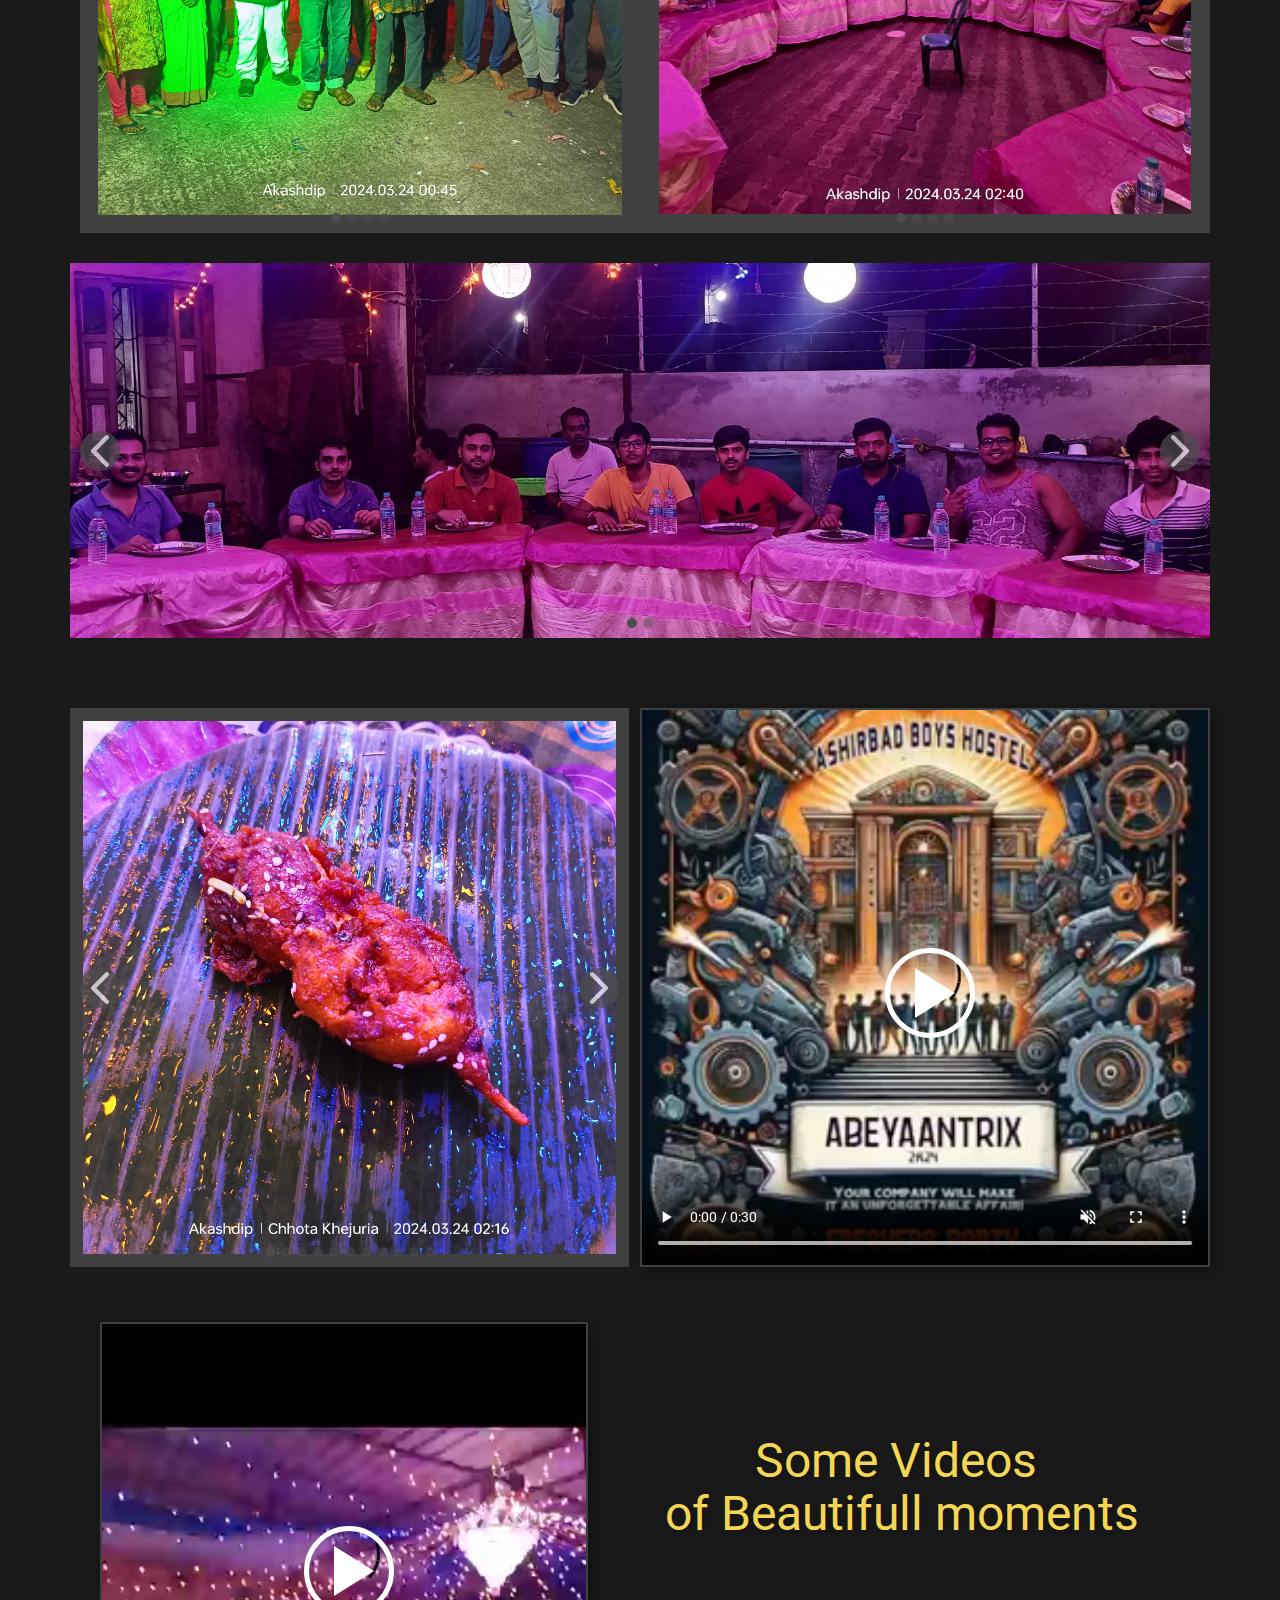
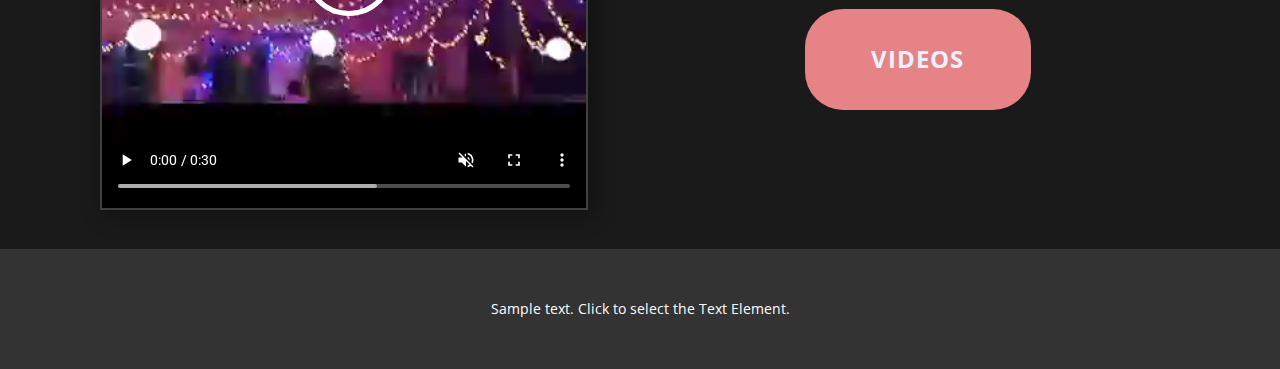
==== commit f7837fd6: "Update index.html" ====
--- a/index.html
+++ b/index.html
@@ -28,7 +28,7 @@
     <meta property="og:type" content="website">
   <meta data-intl-tel-input-cdn-path="intlTelInput/"></head>
   <body data-path-to-root="./" data-include-products="false" class="u-body u-overlap u-xl-mode" data-lang="en"><header class="u-clearfix u-header u-header" id="sec-2271"><div class="u-clearfix u-sheet u-sheet-1">
-        <a href="https://nicepage.com" class="u-hover-feature u-image u-logo u-image-1" data-image-width="759" data-image-height="1017">
+        <a href="#" class="u-hover-feature u-image u-logo u-image-1" data-image-width="759" data-image-height="1017">
           <img src="images/IMG-20240323-WA0012.jpg" class="u-logo-image u-logo-image-1">
         </a>
         <h3 class="u-hidden-lg u-hidden-md u-hidden-sm u-hidden-xl u-text u-text-white u-text-1">23-24 march<br>2024
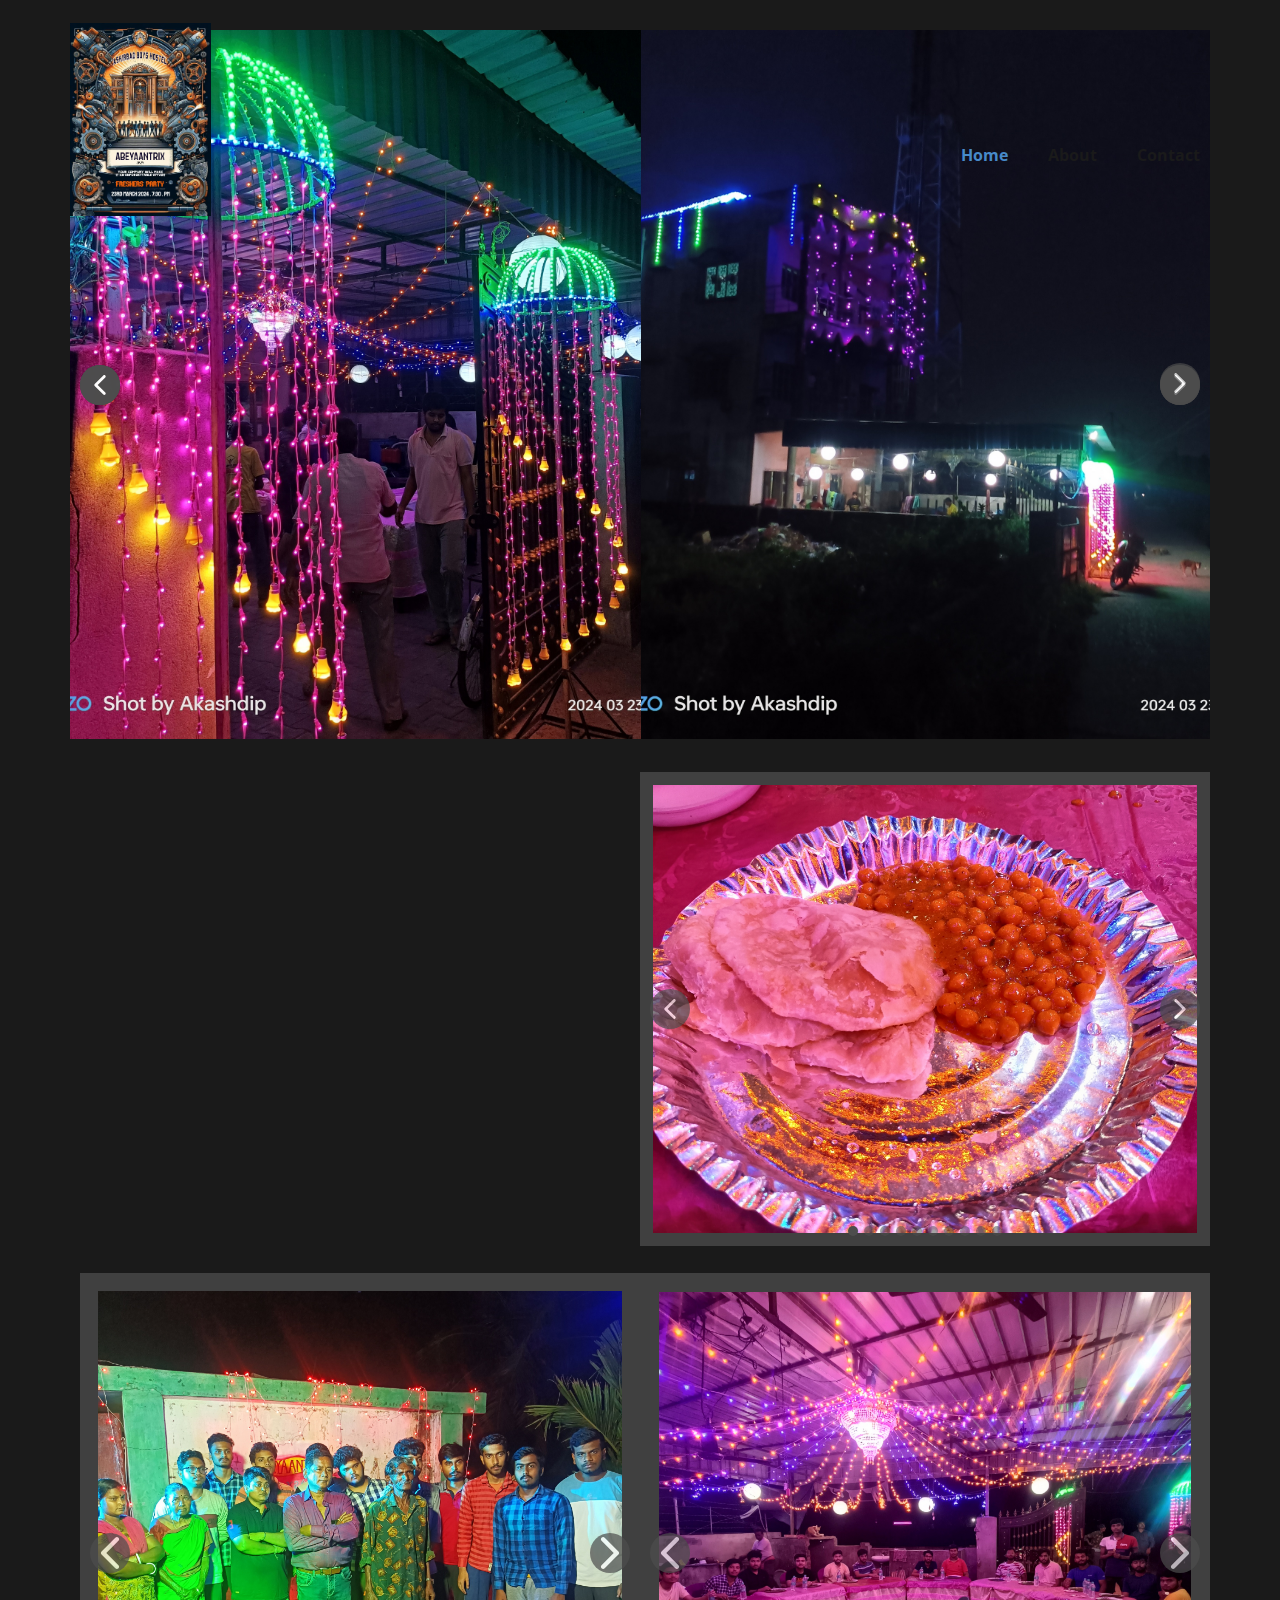
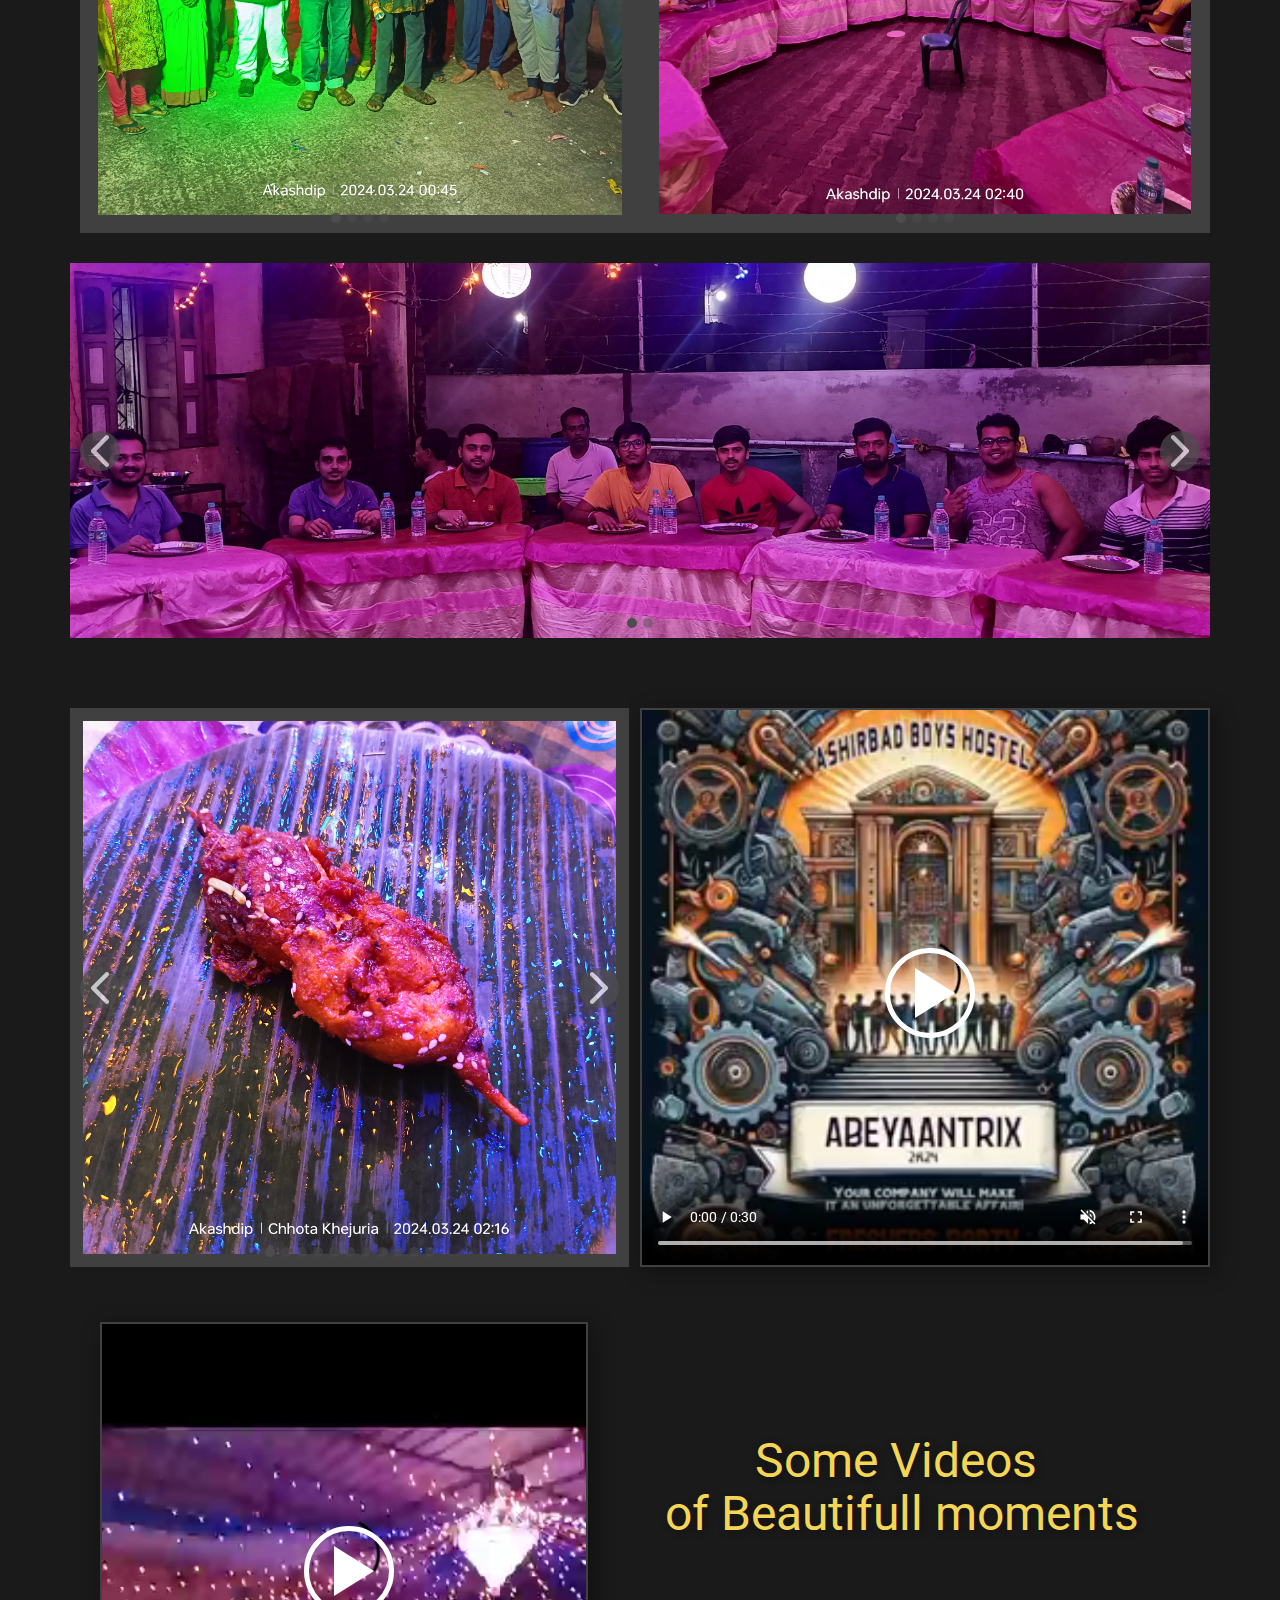
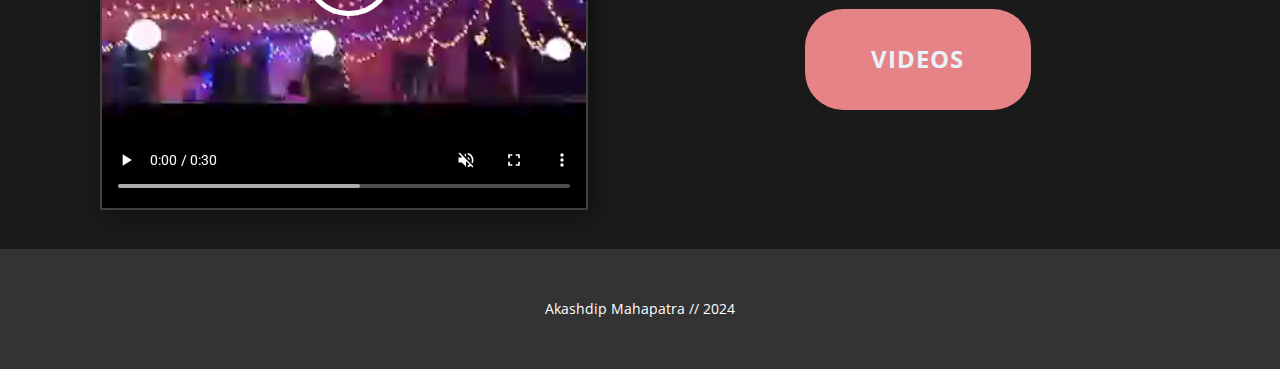
==== commit 0ef8a562: "Update index.html" ====
--- a/index.html
+++ b/index.html
@@ -727,7 +727,7 @@
     
     
     <footer class="u-align-center u-clearfix u-footer u-grey-80 u-footer" id="sec-494a"><div class="u-clearfix u-sheet u-sheet-1">
-        <p class="u-small-text u-text u-text-variant u-text-1">Sample text. Click to select the Text Element.</p>
+        <p class="u-small-text u-text u-text-variant u-text-1">Akashdip Mahapatra // 2024</p>
       </div></footer>
     
   
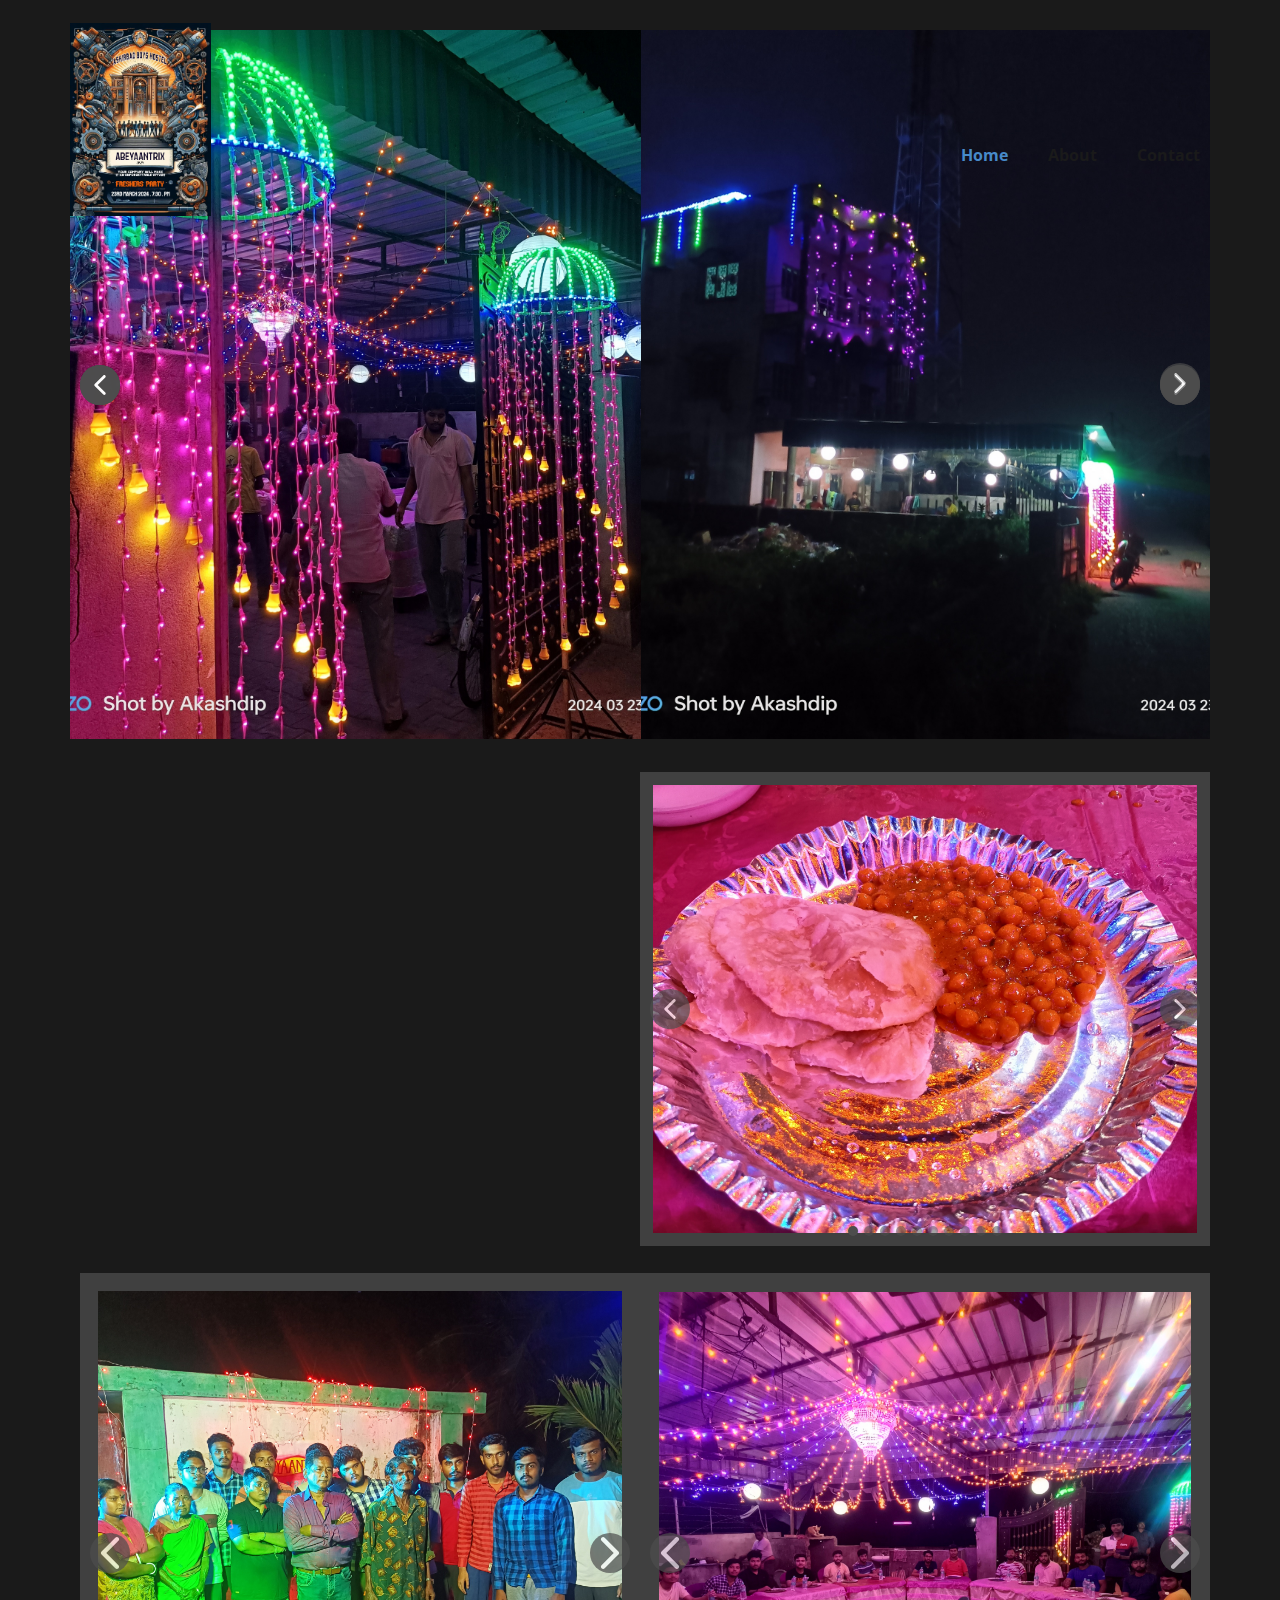
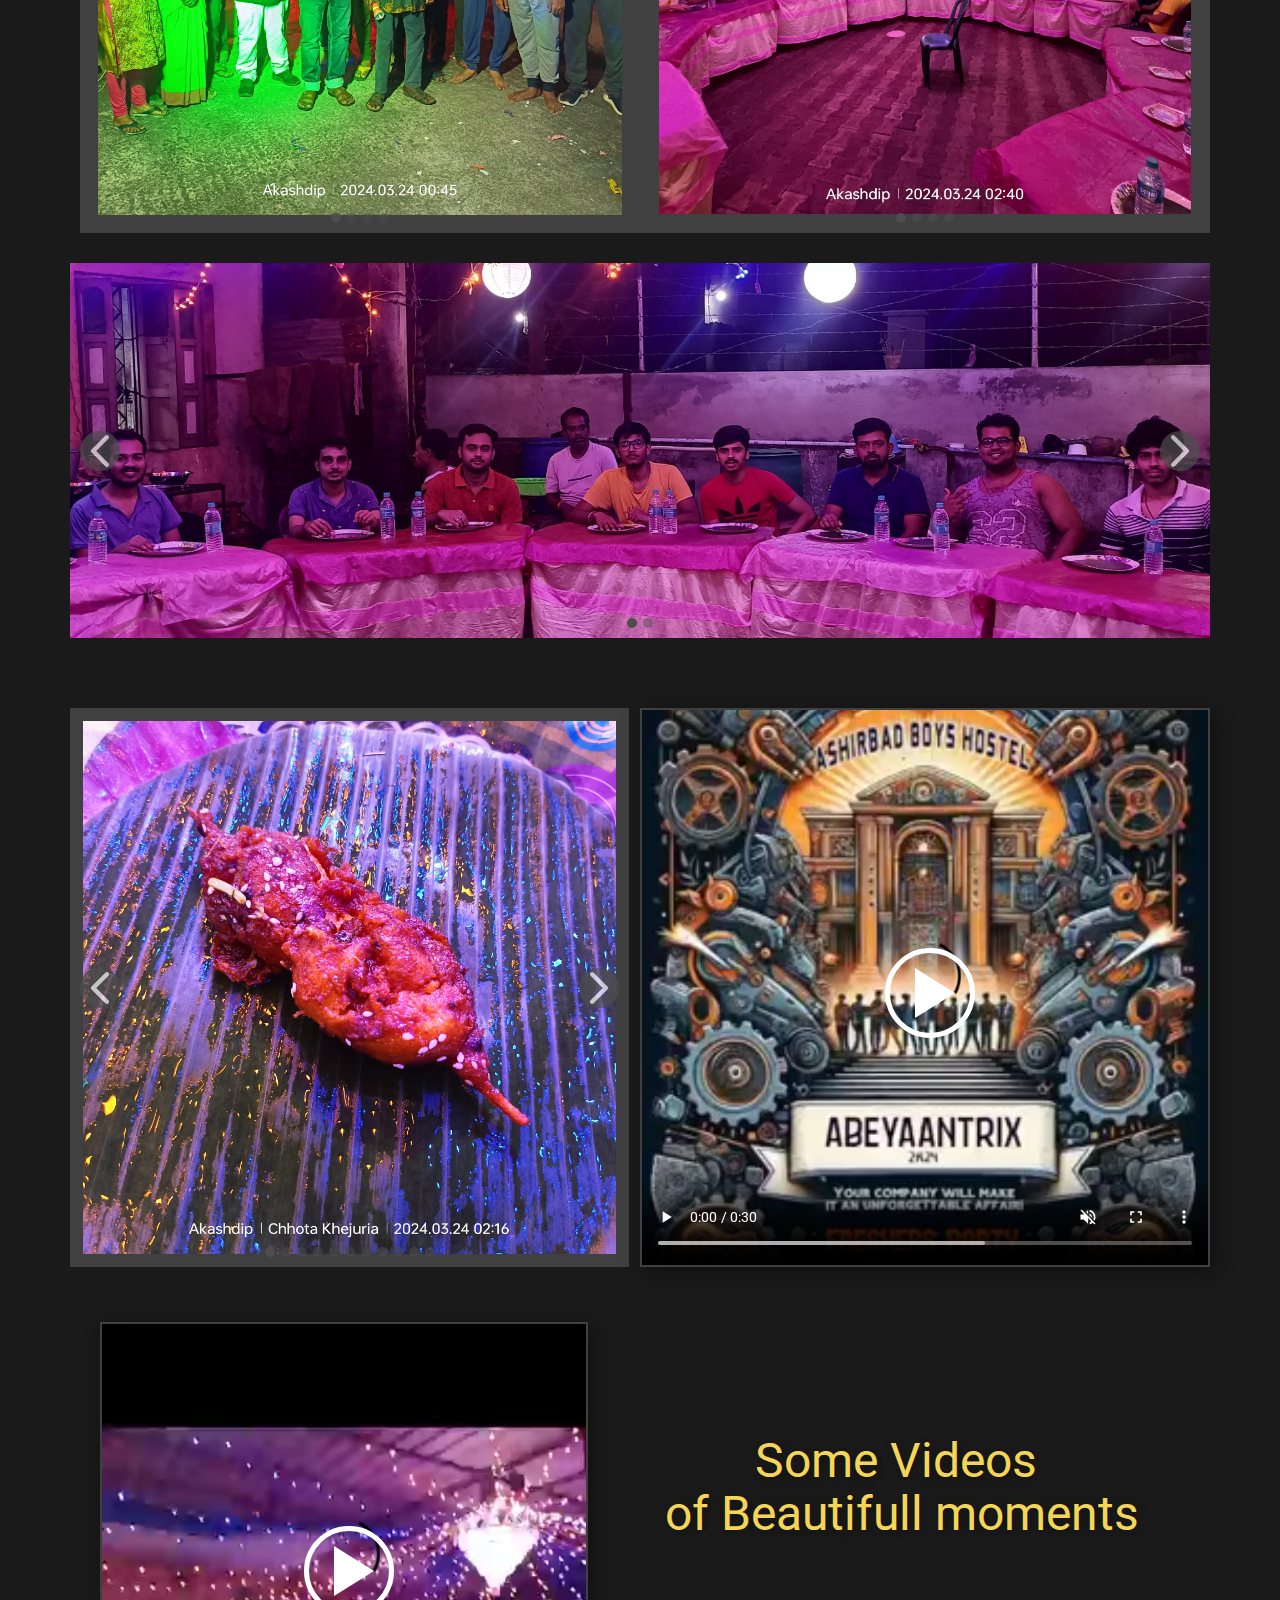
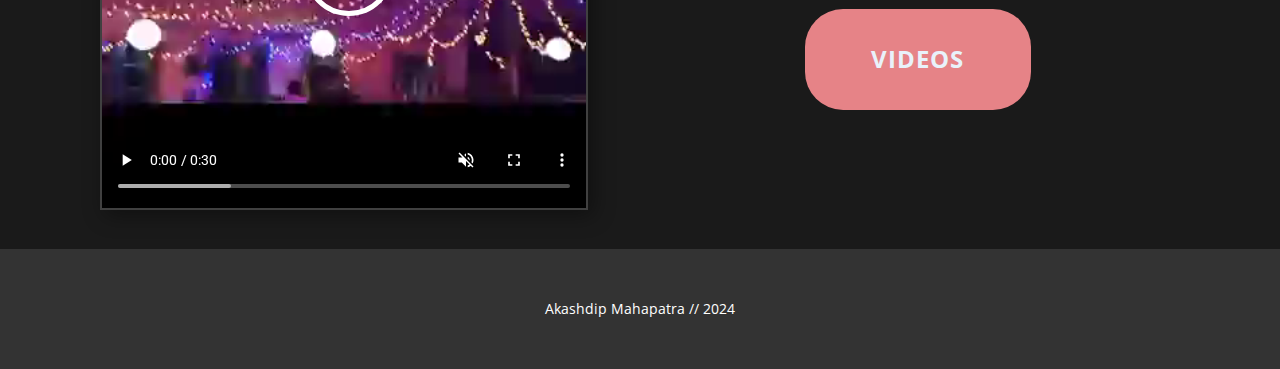
==== commit 073f2b2f: "Update index.html" ====
--- a/index.html
+++ b/index.html
@@ -17,7 +17,7 @@
     
     
     
-     <script type="application/ld+json">{
+    <script type="application/ld+json">{
 		"@context": "http://schema.org",
 		"@type": "Organization",
 		"name": "mess 2024",
